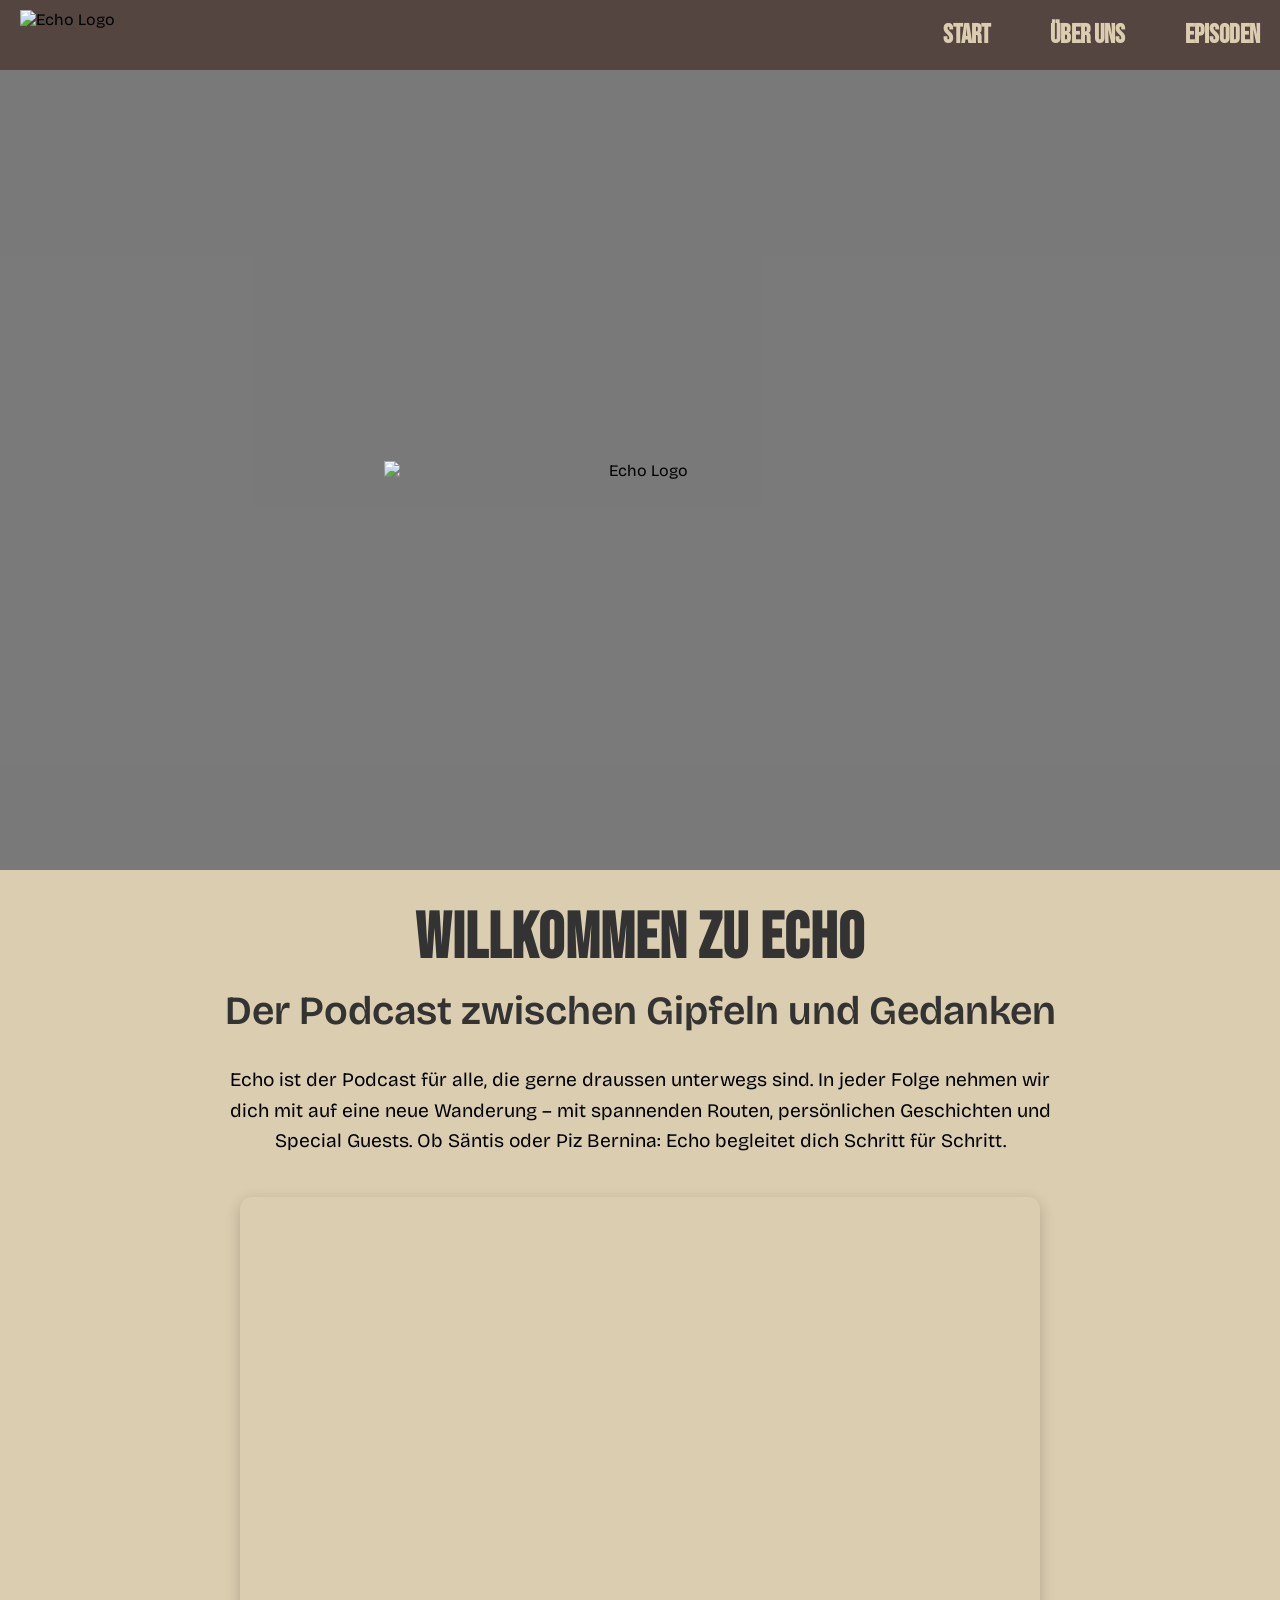
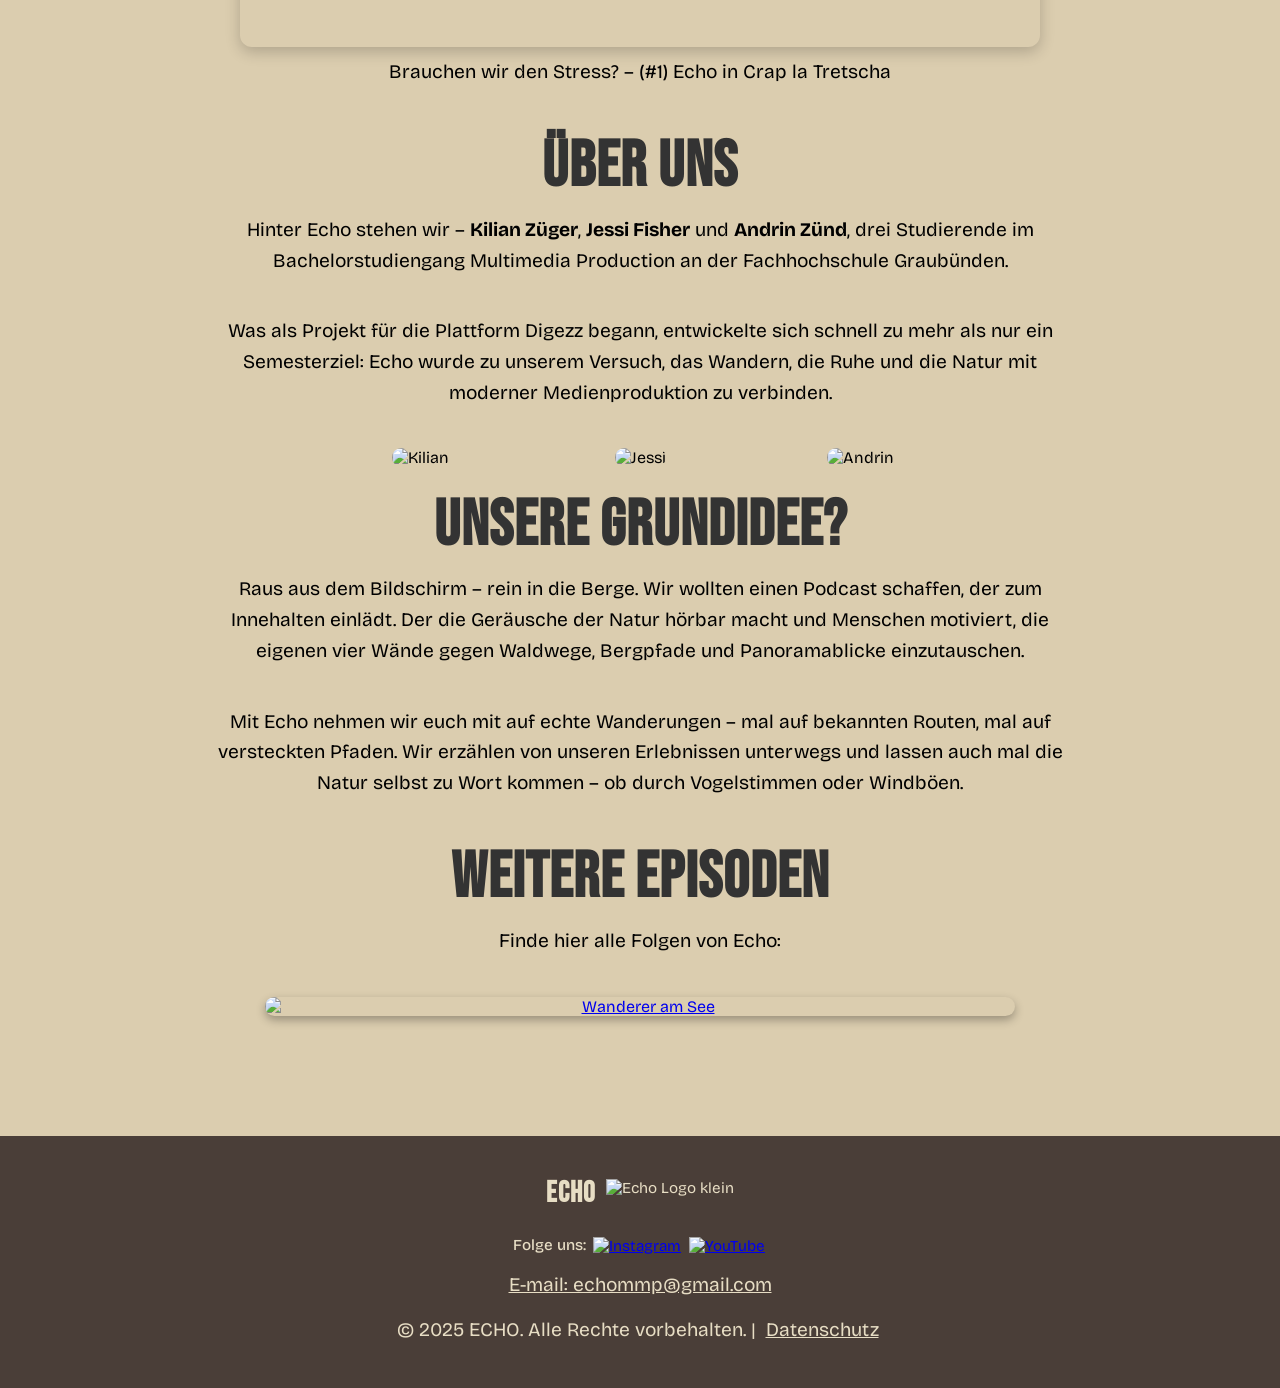
==== index.html @ bb3d9c04 "az az" ====
<!DOCTYPE html>
<html lang="de">
<head>
  <meta charset="UTF-8" />
  <meta name="viewport" content="width=device-width, initial-scale=1.0" />
  <title>Wanderpodcast</title>

  <!-- Google Fonts -->
  <link rel="preconnect" href="https://fonts.googleapis.com" />
  <link rel="preconnect" href="https://fonts.gstatic.com" crossorigin />
  <link href="https://fonts.googleapis.com/css2?family=Bebas+Neue&family=Bricolage+Grotesque:opsz,wght@12..96,200..800&display=swap" rel="stylesheet" />

  <!-- Stylesheet -->
  <link rel="stylesheet" href="stylev4.css" />
</head>

<body>
  <header class="site-header">
    <div class="header-container">
      <img src="Assets/Logo/logo hell.png" alt="Echo Logo" class="logo" />
      <nav class="nav">
        <ul class="nav-list">
          <li><a href="#start">Start</a></li>
          <li><a href="#ueberuns">Über uns</a></li>
          <li><a href="#episoden">Episoden</a></li>
        </ul>
      </nav>
      
    </div>
  </header>

  <section class="hero" id="start">
    <div class="hero-overlay">
      <img src="Assets/Logo/logo hellmin.png" alt="Echo Logo" class="hero-logo" />
    </div>
  </section>

  <main>
    <section>
      <h2>Willkommen zu ECHO</h2>
      <h3>Der Podcast zwischen Gipfeln und Gedanken</h3>
      <p>Echo ist der Podcast für alle, die gerne draussen unterwegs sind. In jeder Folge nehmen wir dich mit auf eine neue Wanderung – mit spannenden Routen, persönlichen Geschichten und Special Guests. Ob Säntis oder Piz Bernina: Echo begleitet dich Schritt für Schritt.</p>
        <div class="video-container">
    <iframe width="100%" height="450"
            src="https://www.youtube.com/embed/pKR3p3TG-NY?si"
            title="Pilotfolge"
            frameborder="0"
            allow="accelerometer; autoplay; clipboard-write; encrypted-media; gyroscope; picture-in-picture; web-share"
            allowfullscreen>
    </iframe>
  </div>
      <p style="margin-top: 10px;">Brauchen wir den Stress? – (#1) Echo in Crap la Tretscha</p>
    </section>

    <section id="ueberuns">
      <h2><span class="icon"></span> Über uns</h2>
      <p>Hinter Echo stehen wir – <strong>Kilian Züger</strong>, <strong>Jessi Fisher</strong> und <strong>Andrin Zünd</strong>, drei Studierende im Bachelorstudiengang Multimedia Production an der Fachhochschule Graubünden.</p>
      <p>Was als Projekt für die Plattform Digezz begann, entwickelte sich schnell zu mehr als nur ein Semesterziel: Echo wurde zu unserem Versuch, das Wandern, die Ruhe und die Natur mit moderner Medienproduktion zu verbinden.</p>

      <div class="team-photos">
        <div class="team-member">
          <img src="Assets/Bilder_Personen/aboutus-kilian.jpg" alt="Kilian" />
          <div class="overlay"><a href="https://www.linkedin.com/in/kilian-z%C3%BCger-aaa28427a/">Kilian Züger</a></div>
        </div>
        <div class="team-member">
          <img src="Assets/Bilder_Personen/aboutus-jessi.jpg" alt="Jessi" />
          <div class="overlay"><a href="https://www.linkedin.com/in/jessica-fisher-b42639215/">Jessi Fisher</a></div>
        </div>
        <div class="team-member">
          <img src="Assets/Bilder_Personen/aboutus-andrin.jpg" alt="Andrin" />
          <div class="overlay"><a href="https://www.linkedin.com/in/andrin-z%C3%BCnd-4901212bb/">Andrin Zünd</a></div>
        </div>
      </div>
    </section>

    <section class="idea">
      <h2>Unsere Grundidee?</h2>
      <p>Raus aus dem Bildschirm – rein in die Berge. Wir wollten einen Podcast schaffen, der zum Innehalten einlädt. Der die Geräusche der Natur hörbar macht und Menschen motiviert, die eigenen vier Wände gegen Waldwege, Bergpfade und Panoramablicke einzutauschen.</p>
      <p>Mit Echo nehmen wir euch mit auf echte Wanderungen – mal auf bekannten Routen, mal auf versteckten Pfaden. Wir erzählen von unseren Erlebnissen unterwegs und lassen auch mal die Natur selbst zu Wort kommen – ob durch Vogelstimmen oder Windböen.</p>
    </section>

    <section class="episodes" id="episoden">
      <div class="episodes-header">
        
        <h2> Weitere Episoden</h2>
        <p>Finde hier alle Folgen von Echo:</p> 
      </div>
<a href="https://www.youtube.com/@Wanderpodcast_Echo" target="_blank">
      <div class="cover-image">
        <img src="Assets/Bilder_Episode/Thumbnail_Pilotfolge.png" alt="Wanderer am See" />
      </div>
</a>

    <!--  <div class="episode-thumbs">
        <img src="Assets/Bilder_Episode/Bildschirmfoto 2025-04-23 um 20.20.40.png" alt="Episode 1" />
        <img src="Assets/Bilder_Episode/Bildschirmfoto 2025-04-23 um 20.20.47.png" alt="Episode 2" />
        <img src="Assets/Bilder_Episode/Bildschirmfoto 2025-04-23 um 20.20.56.png" alt="Episode 3" />
        <img src="Assets/Bilder_Episode/Bildschirmfoto 2025-04-23 um 20.21.02.png" alt="Episode 4" />
        <img src="Assets/Bilder_Episode/Bildschirmfoto 2025-04-23 um 20.20.47.png" alt="Episode 5" />
      </div> -->
    </section>
  </main>

  <footer class="site-footer">
    <div class="footer-logo">
      <h2 class="echofooter">Echo</h2>
      <img src="Assets/Logo/logo hell.png" alt="Echo Logo klein" />
    </div>

    <div class="social-media">
      <span>Folge uns:</span>
      <a href=" https://www.instagram.com/wanderpodcastecho/?utm_source=ig_web_button_share_sheet"><img src="Assets/Bilder_Icons/Instagram.png" alt="Instagram" /></a> 
      <a href="https://www.youtube.com/@Wanderpodcast_Echo"><img src="Assets/Bilder_Icons/Youtube.png" alt="YouTube" /></a>
    </div>
        <p class="email">
          <a href="mailto:echommp@gmail.com ">E-mail: echommp@gmail.com</a>
        </p>

    <div class="footer-links">
      <p>
        &copy; 2025 ECHO. Alle Rechte vorbehalten. |
        <a href="datenschutz.html">Datenschutz</a> 
      </p>
    </div>
  </footer>

  <script src="scriptv1.js"></script>
</body>
</html>
---- stylev4.css ----
/* === RESET === */
* {
  margin: 0;
  padding: 0;
  box-sizing: border-box;
}

/* === BASISLAYOUT === */
body {
  font-family: 'Bricolage Grotesque', sans-serif;
  background: #f4f4f4;
  color: #000;
  text-align: center;
}

h2 {
  font-family: 'Bebas Neue', sans-serif;
  font-size: clamp(3rem, 5vw, 5.5rem);
  letter-spacing: 1px;
  margin-bottom: 10px;
  color: #333333;

}

h3 {
  font-size: clamp(1.5rem, 4vw, 2.5rem);
  color: #333333;
  margin-bottom: 30px;
  font-weight: 600;
}

p {
  font-size: clamp(1rem, 1.5vw, 1.25rem);
  line-height: 1.6;
  margin-bottom: 40px;
  width: 100%;
  max-width: 900px;
  margin-inline: auto;
  padding-inline: 20px;
}


/* === HEADER === */
.site-header {
  background-color: #544541;
  padding: 10px 0;
  position: sticky;
  top: 0;
  z-index: 1000;
}

.header-container {
  margin: 0 auto;
  padding: 0 20px;
  display: flex;
  align-items: center;
  justify-content: space-between;
}

.logo {
  height: 50px;
}

.nav-list {
  list-style: none;
  display: flex;
  gap: 60px;
  font-family: 'Bebas Neue', sans-serif;
}

.nav-list li a {
  text-decoration: none;
  color: #DBCDAF;
  font-weight: bold;
  font-size: 1.6rem;
}

.nav-list li a:hover {
  text-decoration: underline;
}

/* === HERO-SLIDESHOW === */
.hero {
  position: relative;
  height: 800px;
  overflow: hidden;
 
}

.hero-bg,
.bg1,
.bg2 {
  position: absolute;
  top: 0; left: 0;
  width: 100%;
  height: 100%;
  background: center / cover no-repeat;
  transition: opacity 2s ease-in-out;
  z-index: 0;
  
}

.bg2 { opacity: 0; }

.hero-overlay {
  position: relative;
  z-index: 2;
  background: rgba(0, 0, 0, 0.5);
  display: flex;
  align-items: center;
  justify-content: center;
  height: 100%;
  
}

.hero-logo {
  width: 40vw;
  min-width: 500px;
  height: auto;
}

/* === MAIN === */
main {
  background-color: #DBCDAF;
  padding: 20px 0px;
  padding-bottom: 0px;
  padding-top: 30px;
  
}

/* === VIDEO === */
.video-container {
  max-width: 800px;
  aspect-ratio: 16 / 9;
  margin: 0 auto;
  border-radius: 12px;
  overflow: hidden;
  box-shadow: 0 5px 15px rgba(0, 0, 0, 0.2);
  position: relative;
  cursor: pointer;
  
}


.video-container iframe {
  width: 100%;
  height: 100%;
  object-fit: cover;
  display: block;
  border: none;
  
}

/* === TEAM === */
.team-photos {
  display: flex;
  gap: 20px;
  justify-content: center;
  margin-bottom: 20px;
}

.team-member {
  position: relative;
  width: 200px;
  overflow: hidden;
  border-radius: 10px;
}

.team-member img {
  width: 100%;
  border-radius: 10px;
  transition: transform 0.3s ease;
  
}

.team-member:hover img {
  transform: scale(1.05);
}

.overlay {
  position: absolute;
  top: 0; left: 0;
  width: 100%; height: 100%;
  background: rgba(0, 0, 0, 0.6);
  color: white;
  display: flex;
  justify-content: center;
  align-items: center;
  font-size: 1.2em;
  font-weight: bold;
  opacity: 0;
  transition: opacity 0.3s ease;
  border-radius: 10px;
  text-align: center;
}

.team-member:hover .overlay {
  opacity: 1;
}

.overlay a {
  color: white;
  text-decoration: none;
  font-size: 1.2em;
  font-weight: bold;
  transition: text-shadow 0.3s ease;
}

/* === EPISODEN === */
.episodes {
  background-color: #dbcdaf;
  color: black;
  padding-bottom: 80px;
}

.episodes-header {
  max-width: 1200px;
  margin: 0 auto 40px;
}

.episode-icon {
  width: 40px;
  margin-bottom: 10px;
}

.cover-image img {
  width: 100%;
  max-width: 750px;
  margin: 40px auto;
  display: block;
  border-radius: 10px;
  box-shadow: 0 4px 10px rgba(0,0,0,0.3);
  transition: transform 0.3s;
}

.cover-image img:hover {
  transform: scale(1.02);
}

.episode-thumbs {
  display: flex;
  flex-wrap: wrap;
  justify-content: center;
  gap: 20px;
  margin-top: 40px;
}

.episode-thumbs img {
  width: 120px;
  height: auto;
  border-radius: 5px;
  box-shadow: 0 4px 10px rgba(0,0,0,0.3);
  transition: transform 0.3s;
}

.episode-thumbs img:hover {
  transform: scale(1.05);
}

/* === FOOTER === */
.site-footer {
  background-color: #4a3e38;
  color: #e7ddc4;
  text-align: center;
  padding: 40px 20px 2px;
  font-size: 0.95rem;
}

.footer-logo {
  display: flex;
  align-items: center;
  justify-content: center;
  gap: 10px;
  margin-bottom: 15px;
}

.footer-logo h2 {
  font-size: 1.8rem;
  font-weight: bold;
  
}

.footer-logo img {
  height: 30px;
  margin-bottom: 8px;
}

.social-media {
  margin-bottom: 15px;
}

.social-media span {
  margin-right: 1px;
  font-weight: 500;
}

.social-media a img {
  height: 24px;
  margin: 0 2px;
  vertical-align: middle;
  transition: transform 0.2s;
}

.social-media a img:hover {
  transform: scale(1.2);
}

.footer-links a {
  color: #e7ddc4;
  text-decoration: underline;
  margin: 0 5px;
}
.email a{
    
    font-family: 'Bricolage Grotesque', sans-serif;
    color: #e7ddc4;
    
  }
  .email{
  margin-bottom: 15px;
}
.email-datenschutz a{
    
    font-family: 'Bricolage Grotesque', sans-serif;
    color: #333333;
    
  }
  .email-datenschutz{
  margin-bottom: 15px;
}
  .echofooter{
    color: #e7ddc4;
  }
  .datenschutz h2{
    margin-bottom: 30px;
    

  }
  .stand-datenschutz {
    padding: 10px;
    margin-bottom: 0px;
    
  
  }


@media (max-width: 768px) {

  /* === HEADER === */
  .site-header {
    padding: 20px 0;
  }

  .logo {
    display: none;
  }

  .header-container {
    flex-direction: row;
    justify-content: center;
    align-items: center;
    gap: 30px;
  }

  .nav-list {
    flex-direction: row;
    flex-wrap: wrap;
    justify-content: center;
    gap: 20vw; /* weiter auseinander */
  }
  

  .nav-list li a {
    font-size: 5vw;
    
  }

  /* === HERO === */
  .hero {
    height: 400px;
    margin-top: 0;
  }

  .hero-logo {
    width: 80vw;
    min-width: unset;
  }

  /* === TEXT UND TITEL === */
  h2 {
    font-size: 8vw;
  }

  h3 {
    font-size: 4.5vw;
    margin-left: 15px;
    margin-right: 15px;
  }

  p {
    font-size: 1rem;
    padding: 0 15px;
  }

  /* === VIDEO === */
  .video-container {
    width: 90%;
    max-width: 100%;
  }

  /* === TEAM === */
 
 .team-photos {
    display: flex;
    flex-direction: column;
    gap: 20px;
    align-items: center;
    margin-bottom: 40px;
  }

  /* 2. Jedes Team-Member als Column-Container: Bild oben, Text unten */
  .team-member { 
    flex-direction: column;
    align-items: center;
    width: 40vw;
  }

  /* 3. Bild auf mobile-freundliche Breite skalieren */
  .team-member img {
  
    height: auto;
    border-radius: 8px;
  }

  /* 4. Name ganz einfach als Text unter dem Bild */
  .team-member .overlay {
    position: static;     /* kein Overlay mehr */
    margin-top: 6px;      /* Abstand Bild ↔ Name */
    background: none;     /* kein Hintergrund */
    padding: 0;
   
    font-size: 3vw;
    font-weight: 600;
    color: #333;          /* dunkle Textfarbe */
    text-align: center;
    white-space: nowrap;  /* verhindert Umbruch */
     text-decoration: underline;
  }
    .team-member .overlay {
    opacity: 1 !important;
    visibility: visible !important;
    position: static;      /* ganz normal im Fluss, unter dem Bild */
    margin-top: 6px;       /* Abstand Bild ↔ Text */
    
  }
  .overlay a {
    color:#333333
   }
   

  /* Hover/Active-Transform überschreiben */
  .team-member:hover img,
  .team-member:active img {
    transform: none !important;
  }



  /* === EPISODEN === */
  .episodes {
    padding: 0px 10px;
    padding-bottom: 60px;
  }

  .episode-thumbs {
    gap: 10px;
    justify-content: center;
  }

  .episode-thumbs img {
    width: 90px;
  }

  .cover-image img {
    margin: 20px auto;
  }
  /* === FOOTER === */
  .footer-logo {
  
    gap: 6px;
  }

  .footer-logo h2 {
    font-size: 1.3rem;
  }

  .footer-logo img {
    height: 24px;
    margin-bottom: 6px;
  }

  .footer-links p {
    font-size: 0.8rem;
    padding: 0 10px;
  }

  .social-media {
    margin-bottom: 15px;
  }

  .social-media a img {
    height: 20px;
  }
  
}
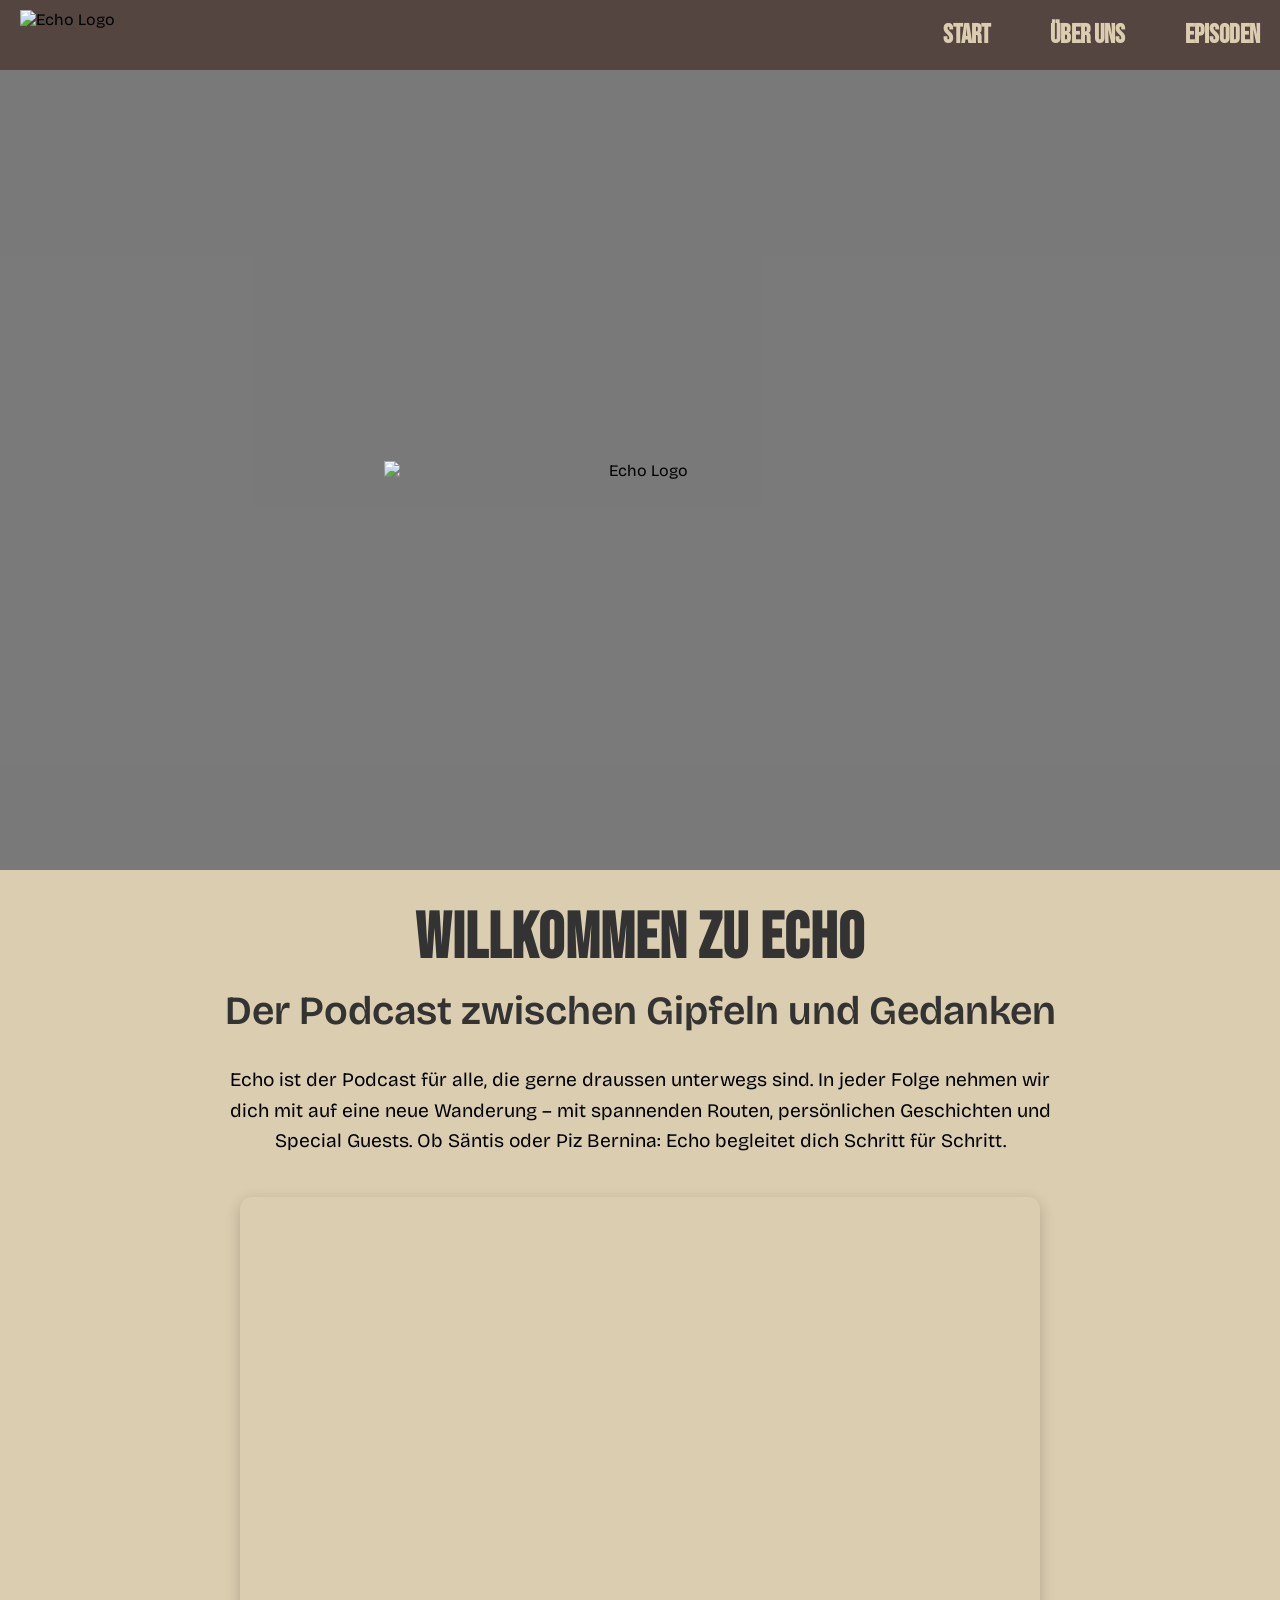
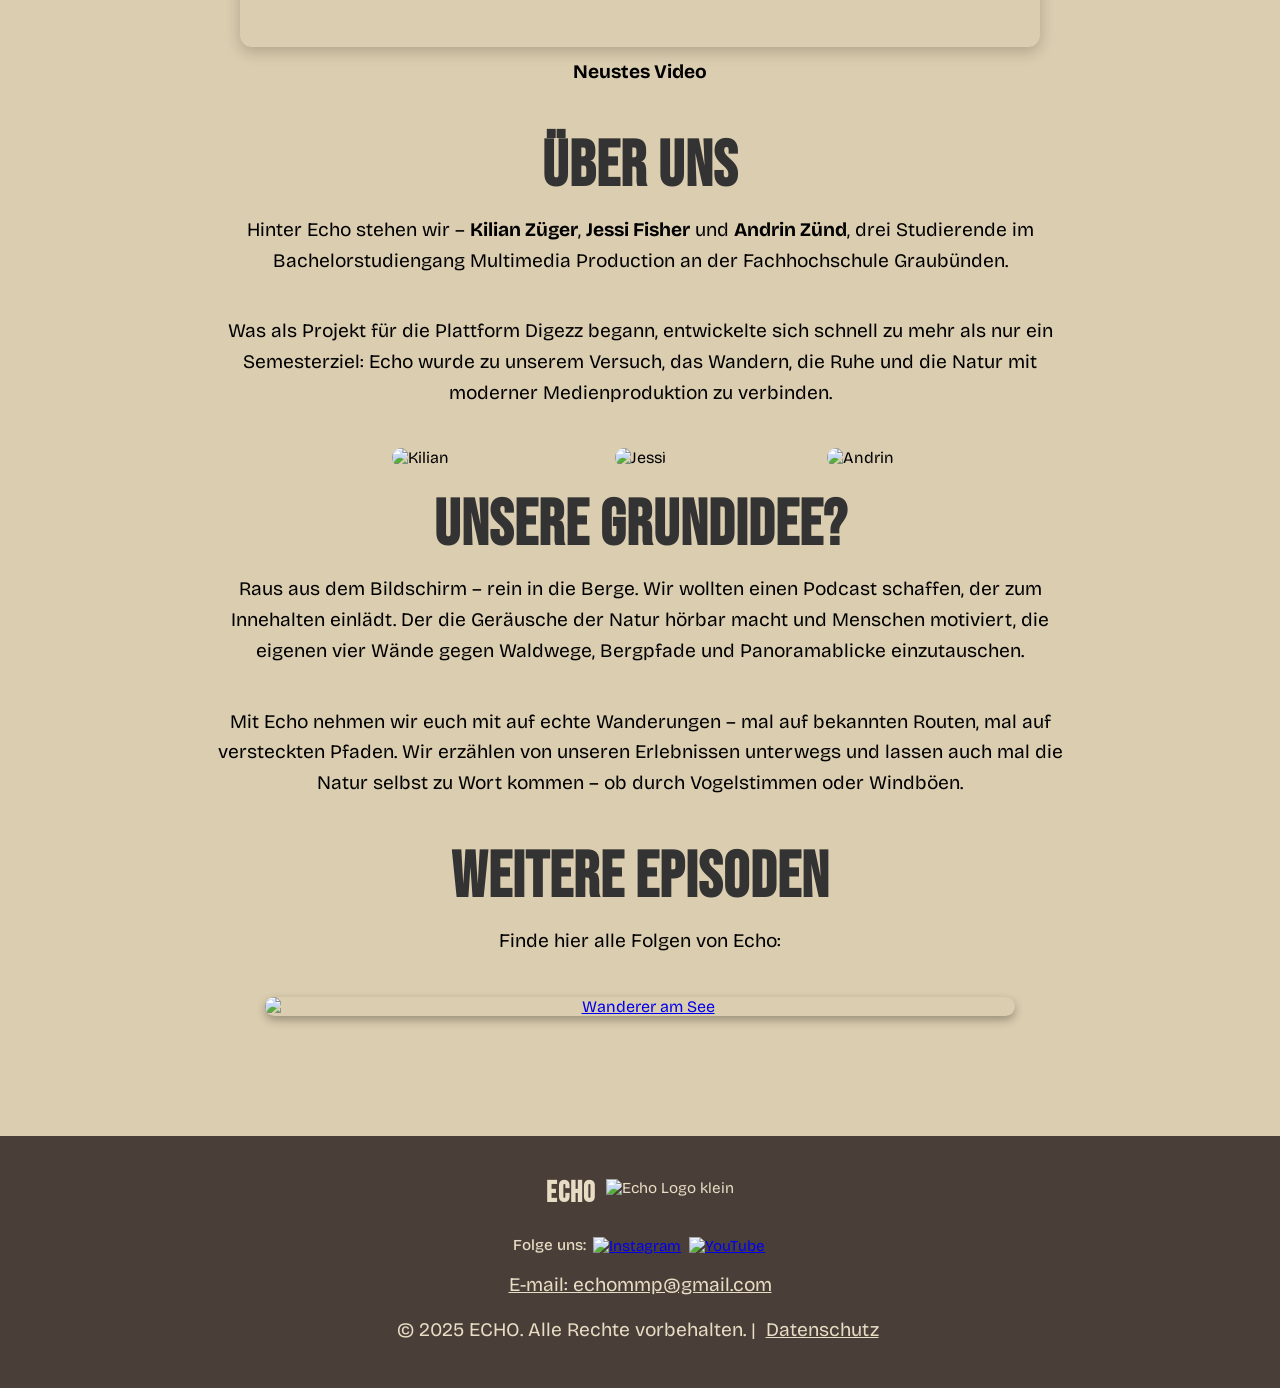
==== commit 210735f4: "az az" ====
--- a/index.html
+++ b/index.html
@@ -40,16 +40,17 @@
       <h2>Willkommen zu ECHO</h2>
       <h3>Der Podcast zwischen Gipfeln und Gedanken</h3>
       <p>Echo ist der Podcast für alle, die gerne draussen unterwegs sind. In jeder Folge nehmen wir dich mit auf eine neue Wanderung – mit spannenden Routen, persönlichen Geschichten und Special Guests. Ob Säntis oder Piz Bernina: Echo begleitet dich Schritt für Schritt.</p>
-        <div class="video-container">
-    <iframe width="100%" height="450"
-            src="https://www.youtube.com/embed/pKR3p3TG-NY?si"
-            title="Pilotfolge"
-            frameborder="0"
-            allow="accelerometer; autoplay; clipboard-write; encrypted-media; gyroscope; picture-in-picture; web-share"
-            allowfullscreen>
-    </iframe>
-  </div>
-      <p style="margin-top: 10px;">Brauchen wir den Stress? – (#1) Echo in Crap la Tretscha</p>
+  <div class="video-container">
+  <iframe
+    src="https://www.youtube-nocookie.com/embed/videoseries?list=UUMvOsNaPaGkskrzEzlMc7bg&rel=0&modestbranding=1"
+    title="Neueste Videos"
+    allow="accelerometer; autoplay; clipboard-write; encrypted-media; gyroscope; picture-in-picture; web-share"
+    allowfullscreen></iframe>
+</div>
+
+
+
+      <p style="margin-top: 10px;"><strong>Neustes Video</strong></p>
     </section>
 
     <section id="ueberuns">
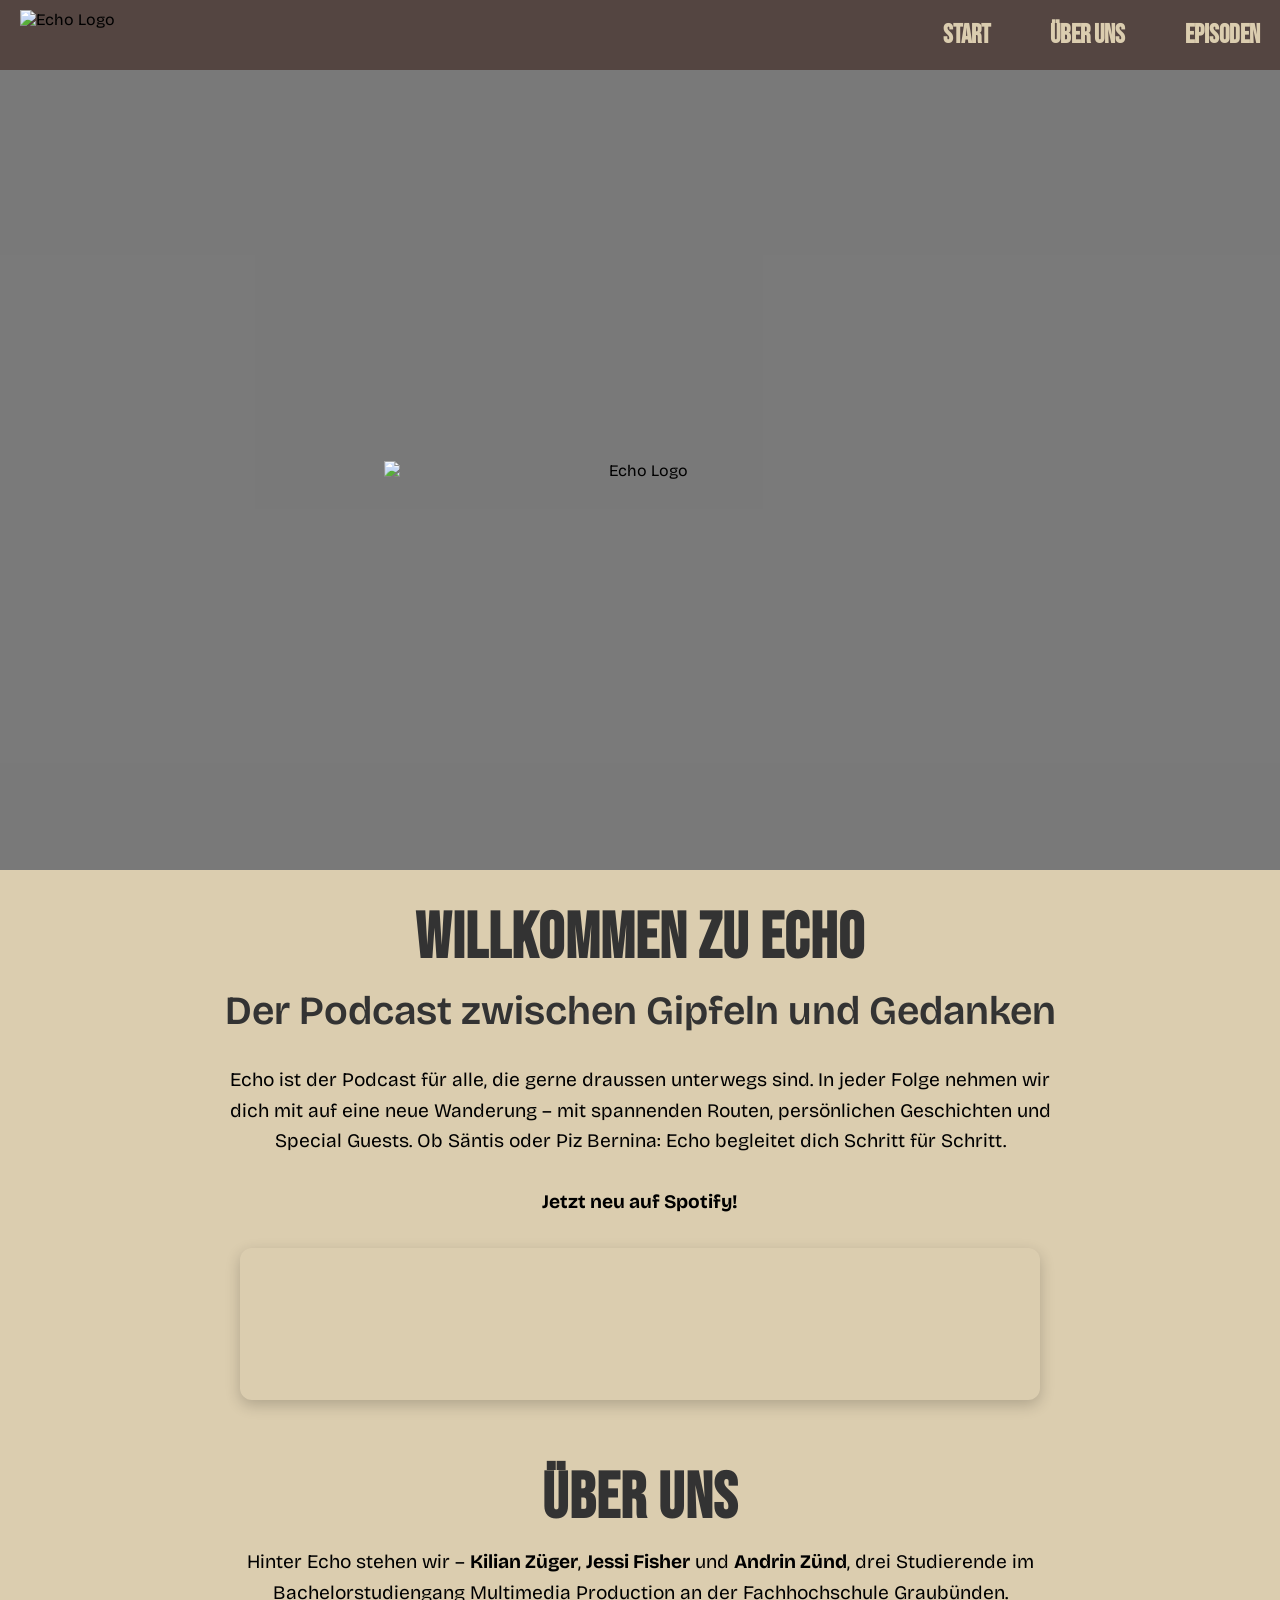
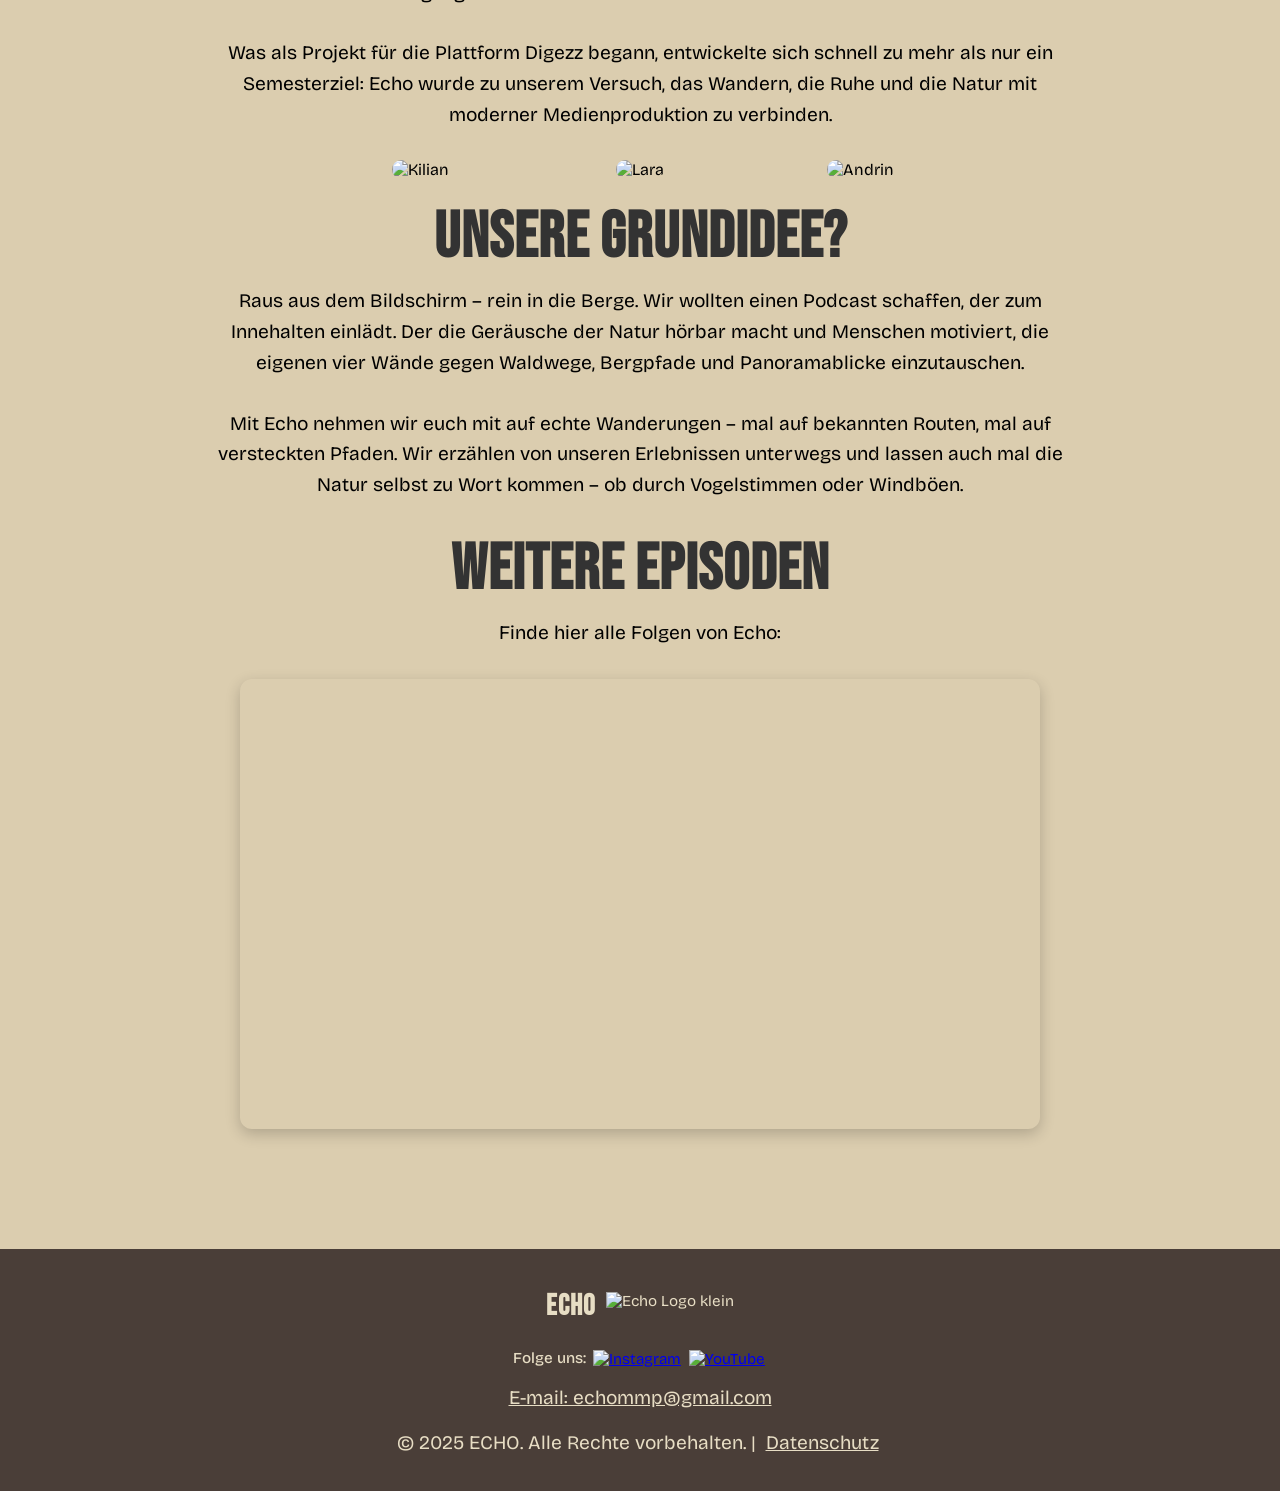
==== commit 61a695a0: "az az" ====
--- a/index.html
+++ b/index.html
@@ -40,17 +40,25 @@
       <h2>Willkommen zu ECHO</h2>
       <h3>Der Podcast zwischen Gipfeln und Gedanken</h3>
       <p>Echo ist der Podcast für alle, die gerne draussen unterwegs sind. In jeder Folge nehmen wir dich mit auf eine neue Wanderung – mit spannenden Routen, persönlichen Geschichten und Special Guests. Ob Säntis oder Piz Bernina: Echo begleitet dich Schritt für Schritt.</p>
-  <div class="video-container">
+  
+      <p style="margin-top: 10px;"><strong>Jetzt neu auf Spotify!</strong></p>
+
+      <div class="video-container">
   <iframe
-    src="https://www.youtube-nocookie.com/embed/videoseries?list=UUMvOsNaPaGkskrzEzlMc7bg&rel=0&modestbranding=1"
-    title="Neueste Videos"
-    allow="accelerometer; autoplay; clipboard-write; encrypted-media; gyroscope; picture-in-picture; web-share"
-    allowfullscreen></iframe>
+  src="https://open.spotify.com/embed/show/5mlduS8SwVbK2mYgK5wm3M"
+  width="300"
+  height="380"
+  style="border-radius:12px"
+  frameborder="0"
+  allow="autoplay; clipboard-write; encrypted-media; fullscreen; picture-in-picture"
+  loading="lazy">
+</iframe>
+
 </div>
 
 
 
-      <p style="margin-top: 10px;"><strong>Neustes Video</strong></p>
+      
     </section>
 
     <section id="ueberuns">
@@ -64,8 +72,8 @@
           <div class="overlay"><a href="https://www.linkedin.com/in/kilian-z%C3%BCger-aaa28427a/">Kilian Züger</a></div>
         </div>
         <div class="team-member">
-          <img src="Assets/Bilder_Personen/aboutus-jessi.jpg" alt="Jessi" />
-          <div class="overlay"><a href="https://www.linkedin.com/in/jessica-fisher-b42639215/">Jessi Fisher</a></div>
+          <img src="Assets/Bilder_Personen/aboutus-jessi.jpg" alt="Lara" />
+          <div class="overlay"><a href="https://www.linkedin.com/in/jessica-fisher-b42639215/">Lara Eberhard</a></div>
         </div>
         <div class="team-member">
           <img src="Assets/Bilder_Personen/aboutus-andrin.jpg" alt="Andrin" />
@@ -85,13 +93,9 @@
         
         <h2> Weitere Episoden</h2>
         <p>Finde hier alle Folgen von Echo:</p> 
-      </div>
-<a href="https://www.youtube.com/@Wanderpodcast_Echo" target="_blank">
-      <div class="cover-image">
-        <img src="Assets/Bilder_Episode/Thumbnail_Pilotfolge.png" alt="Wanderer am See" />
-      </div>
-</a>
-
+        <div class="video-container-folgen">
+          <iframe data-testid="embed-iframe" style="border-radius:12px" src="https://open.spotify.com/embed/playlist/2UeguXWLLO9FxaYHAaR2Af?utm_source=generator" width="100%" height="352" frameBorder="0" allowfullscreen="" allow="autoplay; clipboard-write; encrypted-media; fullscreen; picture-in-picture" loading="lazy"></iframe>
+        </div>
     <!--  <div class="episode-thumbs">
         <img src="Assets/Bilder_Episode/Bildschirmfoto 2025-04-23 um 20.20.40.png" alt="Episode 1" />
         <img src="Assets/Bilder_Episode/Bildschirmfoto 2025-04-23 um 20.20.47.png" alt="Episode 2" />
@@ -113,6 +117,7 @@
       <a href=" https://www.instagram.com/wanderpodcastecho/?utm_source=ig_web_button_share_sheet"><img src="Assets/Bilder_Icons/Instagram.png" alt="Instagram" /></a> 
       <a href="https://www.youtube.com/@Wanderpodcast_Echo"><img src="Assets/Bilder_Icons/Youtube.png" alt="YouTube" /></a>
     </div>
+    
         <p class="email">
           <a href="mailto:echommp@gmail.com ">E-mail: echommp@gmail.com</a>
         </p>
--- a/stylev4.css
+++ b/stylev4.css
@@ -32,7 +32,7 @@
 p {
   font-size: clamp(1rem, 1.5vw, 1.25rem);
   line-height: 1.6;
-  margin-bottom: 40px;
+  margin-bottom: 30px;
   width: 100%;
   max-width: 900px;
   margin-inline: auto;
@@ -131,6 +131,20 @@
 /* === VIDEO === */
 .video-container {
   max-width: 800px;
+  margin: 0 auto;
+  border-radius: 12px;
+  overflow: hidden;
+  box-shadow: 0 5px 15px rgba(0,0,0,0.2);
+}
+
+.video-container iframe {
+  width: 100%;
+  height: 152px;   /* Episode */
+  display: block;
+  border: 0;
+}
+.video-container-folgen {
+  max-width: 800px;
   aspect-ratio: 16 / 9;
   margin: 0 auto;
   border-radius: 12px;
@@ -142,7 +156,7 @@
 }
 
 
-.video-container iframe {
+.video-container-folgen iframe {
   width: 100%;
   height: 100%;
   object-fit: cover;
@@ -150,7 +164,9 @@
   border: none;
   
 }
-
+#ueberuns {
+  margin-top: 60px;
+}
 /* === TEAM === */
 .team-photos {
   display: flex;
@@ -403,10 +419,29 @@
   }
 
   /* === VIDEO === */
-  .video-container {
-    width: 90%;
-    max-width: 100%;
-  }
+ @media (max-width: 600px) {
+  .video-container-folgen {
+    height: 360px !important;
+    aspect-ratio: auto;
+    box-shadow: none;
+    cursor: default;
+  }
+
+     .video-container {
+    all: unset;                 /* ← ALLES zurücksetzen */
+    display: block;
+    width: 100%;
+    max-width: calc(100% - 30px);
+    margin: 0 auto;
+  }
+
+  .video-container iframe {
+    width: 100%;
+    height: 360px;              /* Spotify-Hochformat */
+    border-radius: 12px;
+    display: block;
+  }
+  
 
   /* === TEAM === */
  
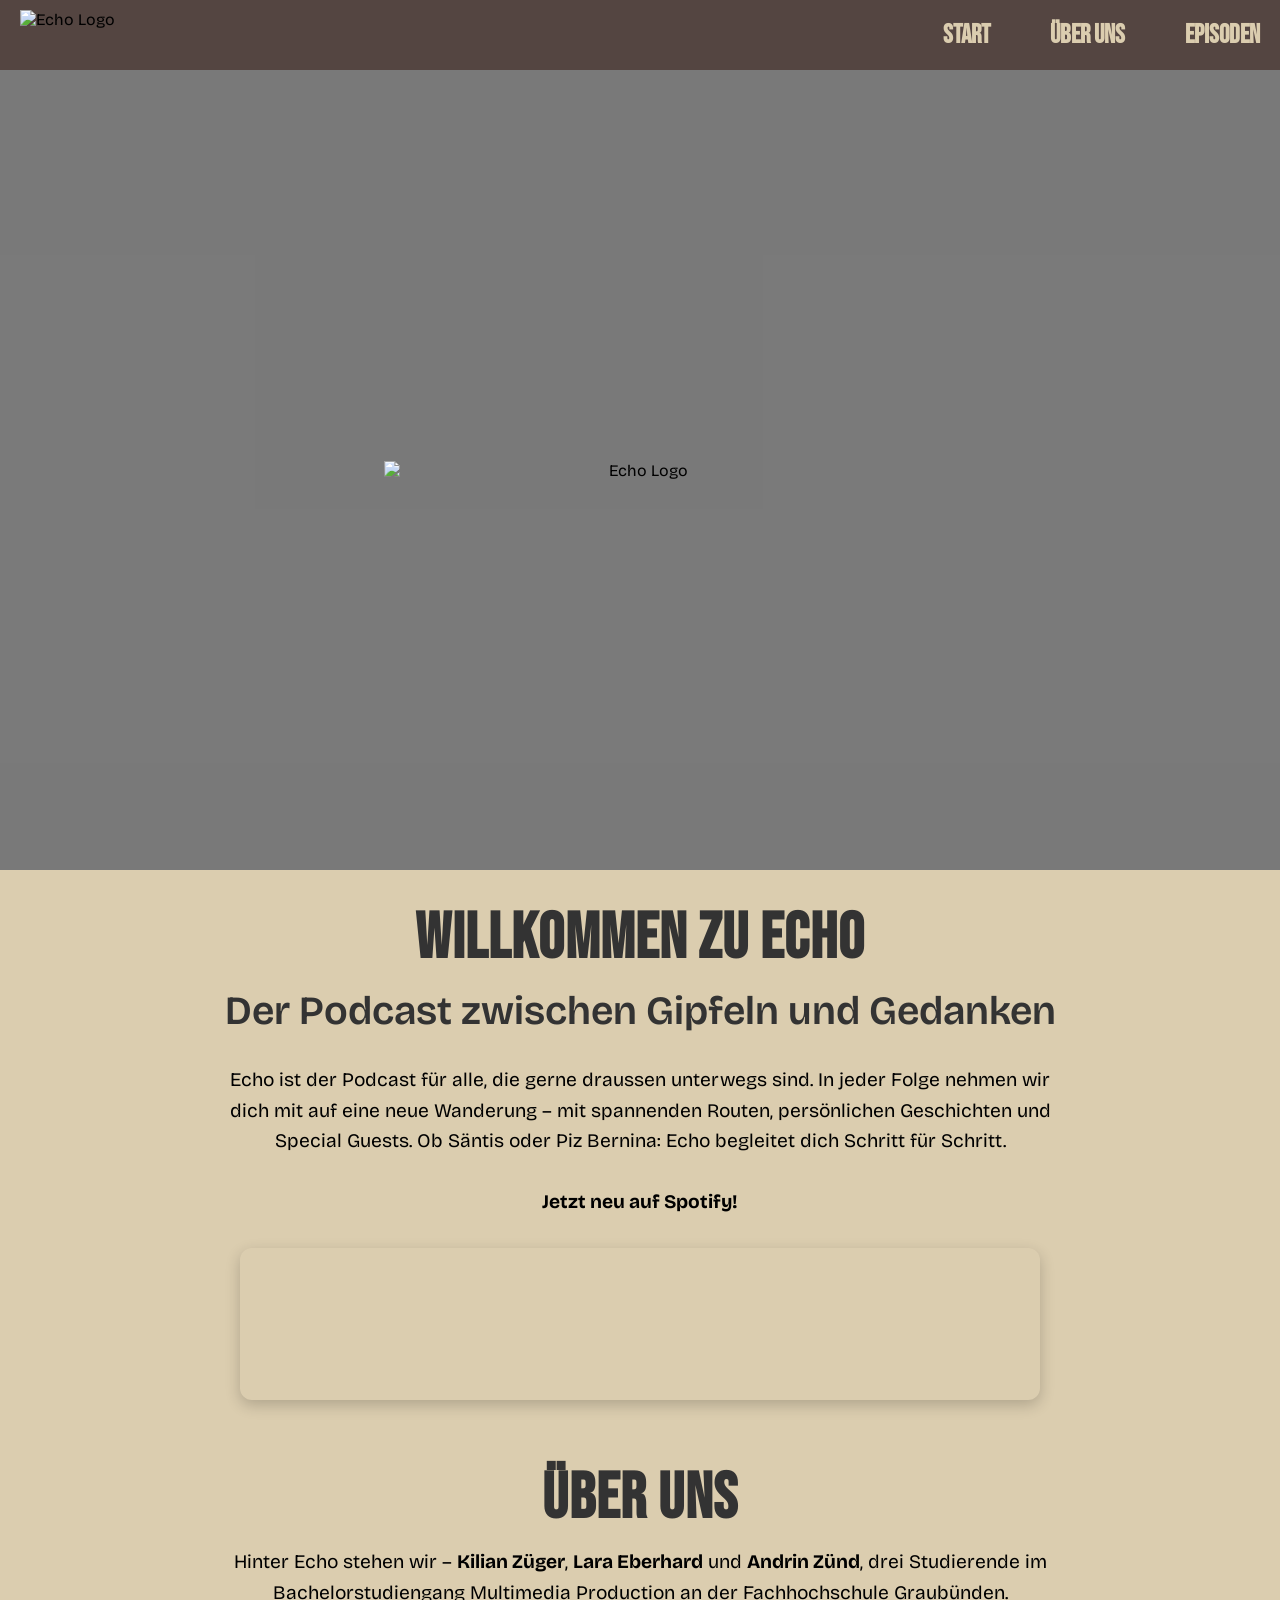
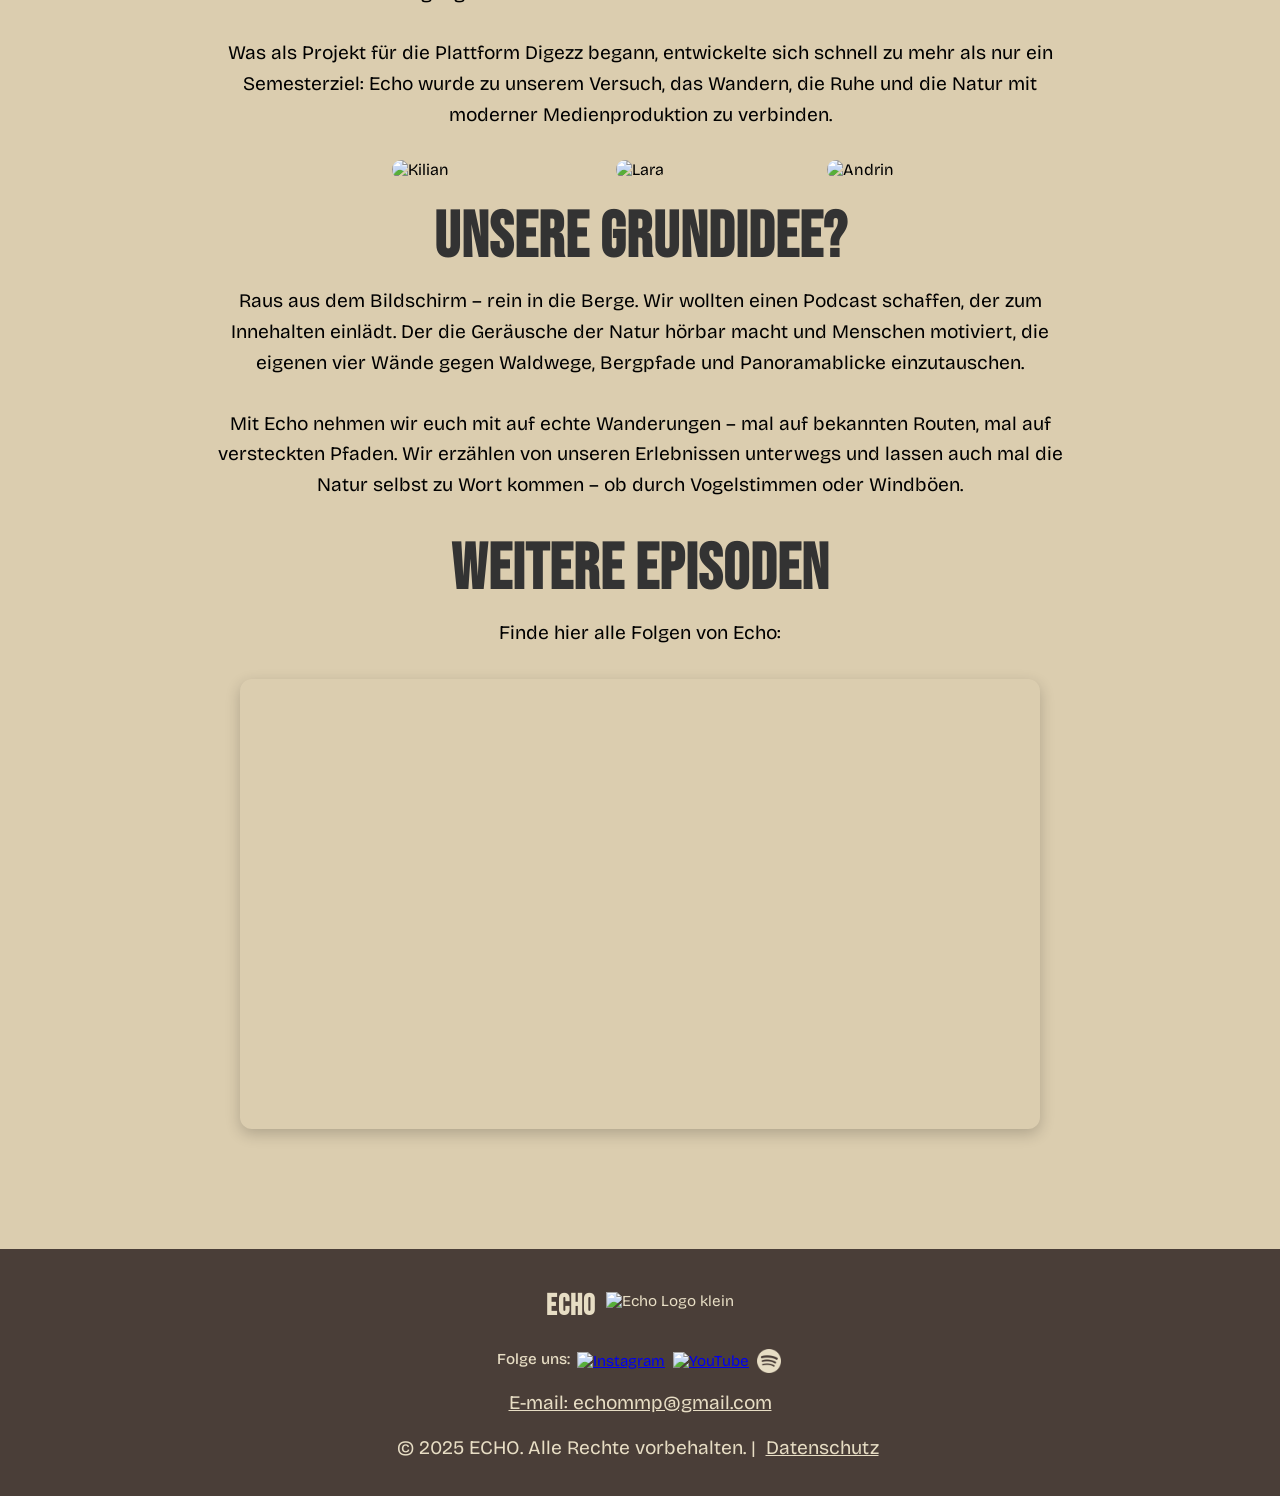
==== commit bb4083a3: "az az" ====
--- a/index.html
+++ b/index.html
@@ -63,7 +63,7 @@
 
     <section id="ueberuns">
       <h2><span class="icon"></span> Über uns</h2>
-      <p>Hinter Echo stehen wir – <strong>Kilian Züger</strong>, <strong>Jessi Fisher</strong> und <strong>Andrin Zünd</strong>, drei Studierende im Bachelorstudiengang Multimedia Production an der Fachhochschule Graubünden.</p>
+      <p>Hinter Echo stehen wir – <strong>Kilian Züger</strong>, <strong>Lara Eberhard</strong> und <strong>Andrin Zünd</strong>, drei Studierende im Bachelorstudiengang Multimedia Production an der Fachhochschule Graubünden.</p>
       <p>Was als Projekt für die Plattform Digezz begann, entwickelte sich schnell zu mehr als nur ein Semesterziel: Echo wurde zu unserem Versuch, das Wandern, die Ruhe und die Natur mit moderner Medienproduktion zu verbinden.</p>
 
       <div class="team-photos">
@@ -73,7 +73,7 @@
         </div>
         <div class="team-member">
           <img src="Assets/Bilder_Personen/aboutus-jessi.jpg" alt="Lara" />
-          <div class="overlay"><a href="https://www.linkedin.com/in/jessica-fisher-b42639215/">Lara Eberhard</a></div>
+          <div class="overlay"><a href="https://www.linkedin.com/in/lara-eberhard-3b4345326/">Lara Eberhard</a></div>
         </div>
         <div class="team-member">
           <img src="Assets/Bilder_Personen/aboutus-andrin.jpg" alt="Andrin" />
@@ -116,6 +116,7 @@
       <span>Folge uns:</span>
       <a href=" https://www.instagram.com/wanderpodcastecho/?utm_source=ig_web_button_share_sheet"><img src="Assets/Bilder_Icons/Instagram.png" alt="Instagram" /></a> 
       <a href="https://www.youtube.com/@Wanderpodcast_Echo"><img src="Assets/Bilder_Icons/Youtube.png" alt="YouTube" /></a>
+      <a href="https://open.spotify.com/show/5mlduS8SwVbK2mYgK5wm3M"><img src="Assets/Bilder_Icons/Spotify.png" alt="Spotify" /></a>
     </div>
     
         <p class="email">
--- a/stylev4.css
+++ b/stylev4.css
@@ -135,6 +135,7 @@
   border-radius: 12px;
   overflow: hidden;
   box-shadow: 0 5px 15px rgba(0,0,0,0.2);
+  width: calc(100% - 20px); 
 }
 
 .video-container iframe {
@@ -142,6 +143,7 @@
   height: 152px;   /* Episode */
   display: block;
   border: 0;
+
 }
 .video-container-folgen {
   max-width: 800px;
@@ -152,7 +154,7 @@
   box-shadow: 0 5px 15px rgba(0, 0, 0, 0.2);
   position: relative;
   cursor: pointer;
-  
+  width: calc(100% - 20px); 
 }
 
 
@@ -362,9 +364,57 @@
 
 @media (max-width: 768px) {
 
-  /* === HEADER === */
+
+
+  .video-container {
+    margin-left: 12px;
+    margin-right: 12px;
+  }
+  
+
+   .video-container-folgen {
+    margin-left: 5px;
+    width: calc(100% - 10px); 
+
+    
+  }
+
+
+
+  /* === HERO === */
+  .hero {
+    height: 400px;
+    margin-top: 0;
+  }
+
+  .hero-logo {
+    width: 80vw;
+    min-width: unset;
+  }
+
+  /* === TEXT UND TITEL === */
+  h2 {
+    font-size: 8vw;
+  }
+
+  h3 {
+    font-size: 4.5vw;
+    margin-left: 15px;
+    margin-right: 15px;
+  }
+
+  p {
+    font-size: 1rem;
+    padding: 0 15px;
+  }
+
+  }
+
+  /* === VIDEO === */
+ @media (max-width: 670px) {
+    /* === HEADER === */
   .site-header {
-    padding: 20px 0;
+    padding: 10px 0;
   }
 
   .logo {
@@ -384,47 +434,19 @@
     justify-content: center;
     gap: 20vw; /* weiter auseinander */
   }
-  
-
-  .nav-list li a {
+
+    .nav-list li a {
     font-size: 5vw;
     
   }
 
-  /* === HERO === */
-  .hero {
-    height: 400px;
-    margin-top: 0;
-  }
-
-  .hero-logo {
-    width: 80vw;
-    min-width: unset;
-  }
-
-  /* === TEXT UND TITEL === */
-  h2 {
-    font-size: 8vw;
-  }
-
-  h3 {
-    font-size: 4.5vw;
-    margin-left: 15px;
-    margin-right: 15px;
-  }
-
-  p {
-    font-size: 1rem;
-    padding: 0 15px;
-  }
-
-  /* === VIDEO === */
- @media (max-width: 600px) {
   .video-container-folgen {
     height: 360px !important;
     aspect-ratio: auto;
     box-shadow: none;
     cursor: default;
+    
+    
   }
 
      .video-container {
@@ -437,10 +459,11 @@
 
   .video-container iframe {
     width: 100%;
-    height: 360px;              /* Spotify-Hochformat */
+    height: 300px;              /* Spotify-Hochformat */
     border-radius: 12px;
     display: block;
   }
+
   
 
   /* === TEAM === */
@@ -548,8 +571,13 @@
   }
   
 }
-
-  
-
-
-
+@media (max-width: 530px) {
+  .video-container iframe {
+    width: 100%;
+    height: 360px;              /* Spotify-Hochformat */
+    border-radius: 12px;
+    display: block;
+  }
+
+}
+
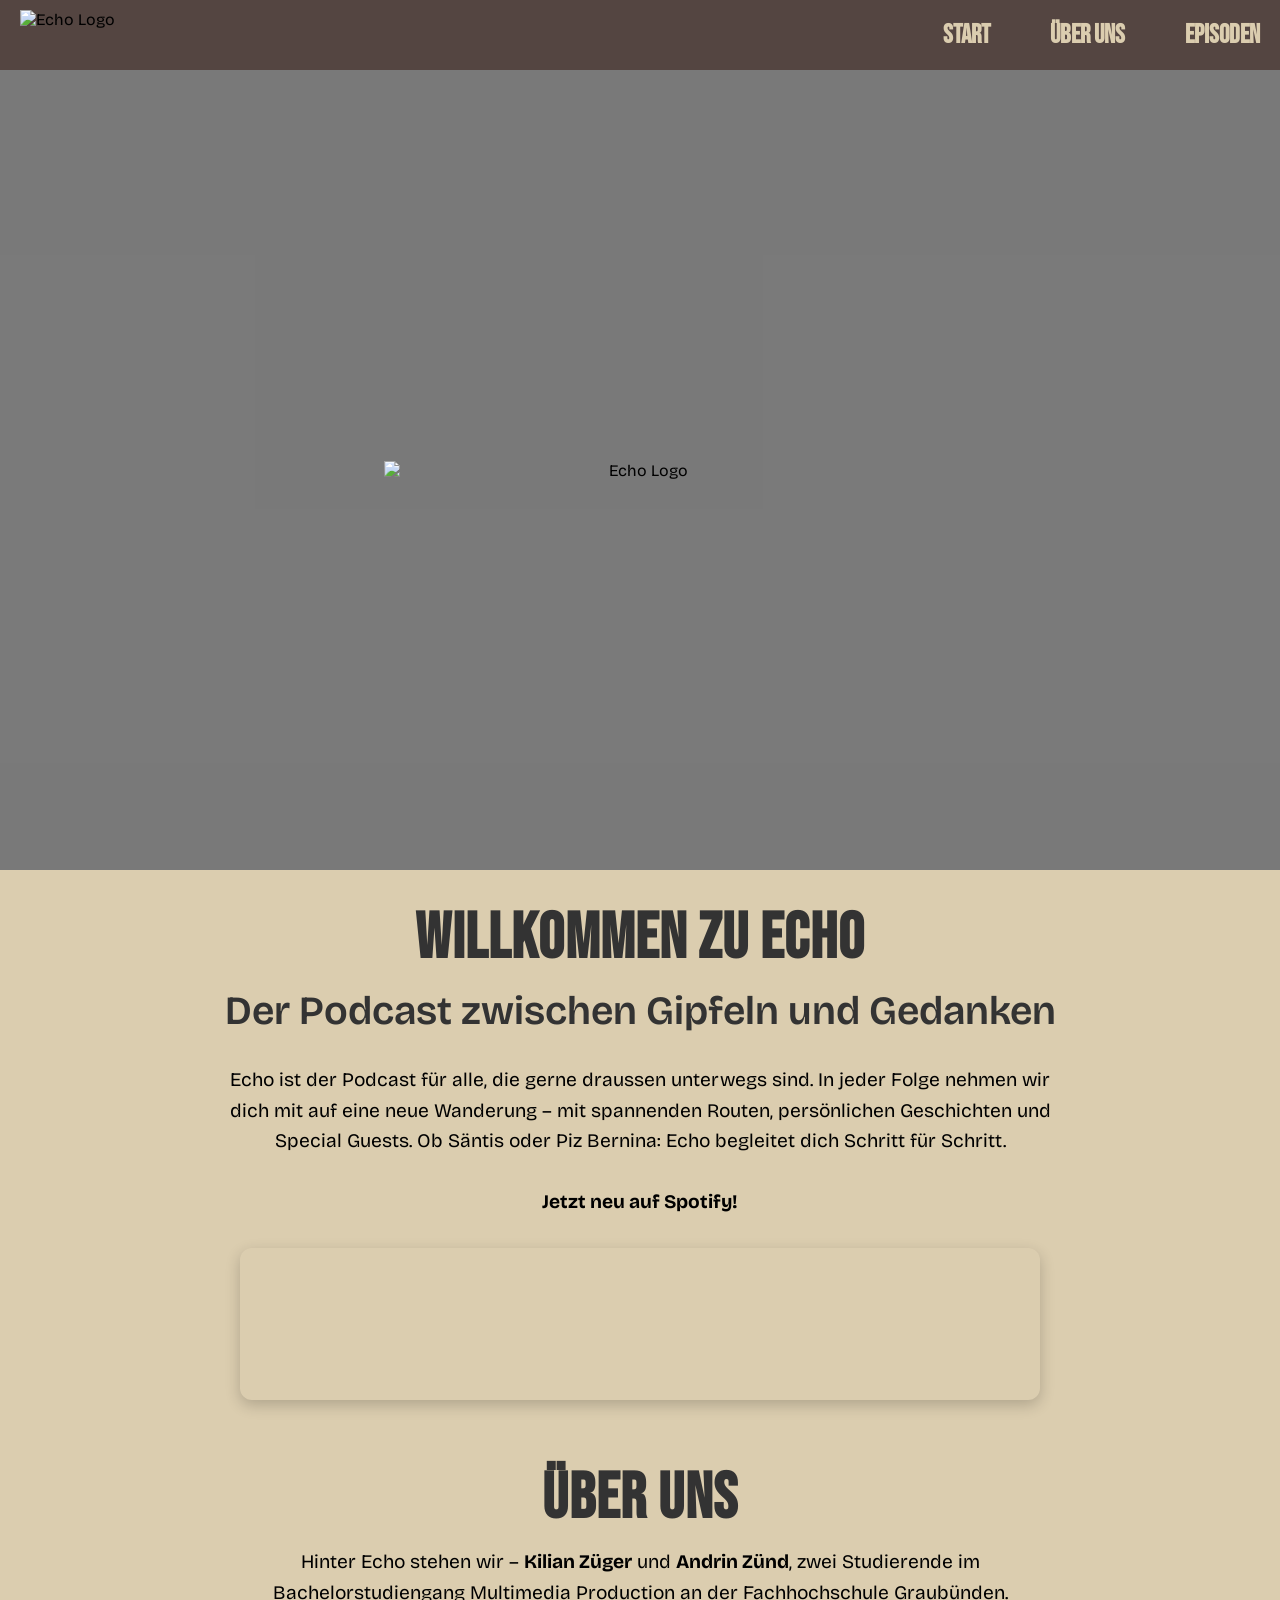
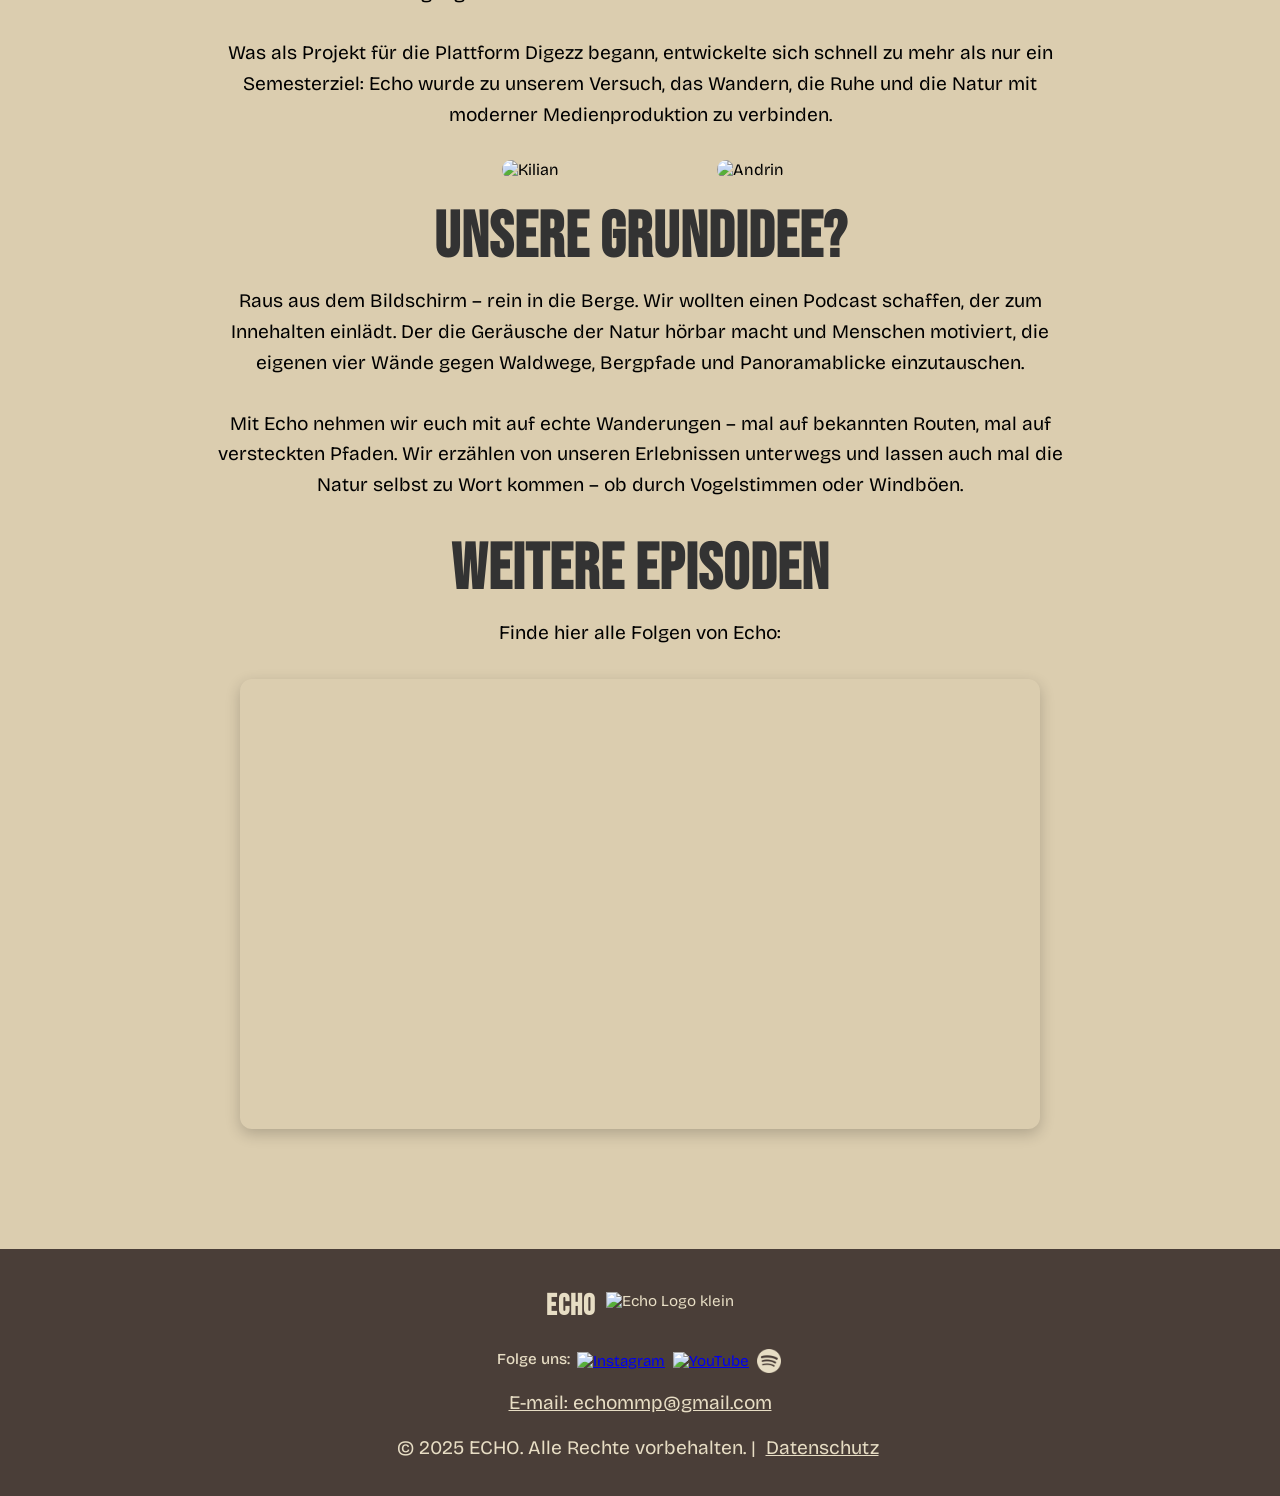
==== commit a876f797: "az az" ====
--- a/index.html
+++ b/index.html
@@ -11,7 +11,7 @@
   <link href="https://fonts.googleapis.com/css2?family=Bebas+Neue&family=Bricolage+Grotesque:opsz,wght@12..96,200..800&display=swap" rel="stylesheet" />
 
   <!-- Stylesheet -->
-  <link rel="stylesheet" href="stylev4.css" />
+  <link rel="stylesheet" href="stylev5.css" />
 </head>
 
 <body>
@@ -63,7 +63,7 @@
 
     <section id="ueberuns">
       <h2><span class="icon"></span> Über uns</h2>
-      <p>Hinter Echo stehen wir – <strong>Kilian Züger</strong>, <strong>Lara Eberhard</strong> und <strong>Andrin Zünd</strong>, drei Studierende im Bachelorstudiengang Multimedia Production an der Fachhochschule Graubünden.</p>
+      <p>Hinter Echo stehen wir – <strong>Kilian Züger</strong> und <strong>Andrin Zünd</strong>, zwei Studierende im Bachelorstudiengang Multimedia Production an der Fachhochschule Graubünden.</p>
       <p>Was als Projekt für die Plattform Digezz begann, entwickelte sich schnell zu mehr als nur ein Semesterziel: Echo wurde zu unserem Versuch, das Wandern, die Ruhe und die Natur mit moderner Medienproduktion zu verbinden.</p>
 
       <div class="team-photos">
@@ -71,10 +71,10 @@
           <img src="Assets/Bilder_Personen/aboutus-kilian.jpg" alt="Kilian" />
           <div class="overlay"><a href="https://www.linkedin.com/in/kilian-z%C3%BCger-aaa28427a/">Kilian Züger</a></div>
         </div>
-        <div class="team-member">
+       <!-- <div class="team-member">
           <img src="Assets/Bilder_Personen/aboutus-jessi.jpg" alt="Lara" />
           <div class="overlay"><a href="https://www.linkedin.com/in/lara-eberhard-3b4345326/">Lara Eberhard</a></div>
-        </div>
+        </div> -->
         <div class="team-member">
           <img src="Assets/Bilder_Personen/aboutus-andrin.jpg" alt="Andrin" />
           <div class="overlay"><a href="https://www.linkedin.com/in/andrin-z%C3%BCnd-4901212bb/">Andrin Zünd</a></div>
--- a/stylev5.css
+++ b/stylev5.css
@@ -0,0 +1,583 @@
+/* === RESET === */
+* {
+  margin: 0;
+  padding: 0;
+  box-sizing: border-box;
+}
+
+/* === BASISLAYOUT === */
+body {
+  font-family: 'Bricolage Grotesque', sans-serif;
+  background: #f4f4f4;
+  color: #000;
+  text-align: center;
+}
+
+h2 {
+  font-family: 'Bebas Neue', sans-serif;
+  font-size: clamp(3rem, 5vw, 5.5rem);
+  letter-spacing: 1px;
+  margin-bottom: 10px;
+  color: #333333;
+
+}
+
+h3 {
+  font-size: clamp(1.5rem, 4vw, 2.5rem);
+  color: #333333;
+  margin-bottom: 30px;
+  font-weight: 600;
+}
+
+p {
+  font-size: clamp(1rem, 1.5vw, 1.25rem);
+  line-height: 1.6;
+  margin-bottom: 30px;
+  width: 100%;
+  max-width: 900px;
+  margin-inline: auto;
+  padding-inline: 20px;
+}
+
+
+/* === HEADER === */
+.site-header {
+  background-color: #544541;
+  padding: 10px 0;
+  position: sticky;
+  top: 0;
+  z-index: 1000;
+}
+
+.header-container {
+  margin: 0 auto;
+  padding: 0 20px;
+  display: flex;
+  align-items: center;
+  justify-content: space-between;
+}
+
+.logo {
+  height: 50px;
+}
+
+.nav-list {
+  list-style: none;
+  display: flex;
+  gap: 60px;
+  font-family: 'Bebas Neue', sans-serif;
+}
+
+.nav-list li a {
+  text-decoration: none;
+  color: #DBCDAF;
+  font-weight: bold;
+  font-size: 1.6rem;
+}
+
+.nav-list li a:hover {
+  text-decoration: underline;
+}
+
+/* === HERO-SLIDESHOW === */
+.hero {
+  position: relative;
+  height: 800px;
+  overflow: hidden;
+ 
+}
+
+.hero-bg,
+.bg1,
+.bg2 {
+  position: absolute;
+  top: 0; left: 0;
+  width: 100%;
+  height: 100%;
+  background: center / cover no-repeat;
+  transition: opacity 2s ease-in-out;
+  z-index: 0;
+  
+}
+
+.bg2 { opacity: 0; }
+
+.hero-overlay {
+  position: relative;
+  z-index: 2;
+  background: rgba(0, 0, 0, 0.5);
+  display: flex;
+  align-items: center;
+  justify-content: center;
+  height: 100%;
+  
+}
+
+.hero-logo {
+  width: 40vw;
+  min-width: 500px;
+  height: auto;
+}
+
+/* === MAIN === */
+main {
+  background-color: #DBCDAF;
+  padding: 20px 0px;
+  padding-bottom: 0px;
+  padding-top: 30px;
+  
+}
+
+/* === VIDEO === */
+.video-container {
+  max-width: 800px;
+  margin: 0 auto;
+  border-radius: 12px;
+  overflow: hidden;
+  box-shadow: 0 5px 15px rgba(0,0,0,0.2);
+  width: calc(100% - 20px); 
+}
+
+.video-container iframe {
+  width: 100%;
+  height: 152px;   /* Episode */
+  display: block;
+  border: 0;
+
+}
+.video-container-folgen {
+  max-width: 800px;
+  aspect-ratio: 16 / 9;
+  margin: 0 auto;
+  border-radius: 12px;
+  overflow: hidden;
+  box-shadow: 0 5px 15px rgba(0, 0, 0, 0.2);
+  position: relative;
+  cursor: pointer;
+  width: calc(100% - 20px); 
+}
+
+
+.video-container-folgen iframe {
+  width: 100%;
+  height: 100%;
+  object-fit: cover;
+  display: block;
+  border: none;
+  
+}
+#ueberuns {
+  margin-top: 60px;
+}
+/* === TEAM === */
+.team-photos {
+  display: flex;
+  gap: 20px;
+  justify-content: center;
+  margin-bottom: 20px;
+}
+
+.team-member {
+  position: relative;
+  width: 200px;
+  overflow: hidden;
+  border-radius: 10px;
+}
+
+.team-member img {
+  width: 100%;
+  border-radius: 10px;
+  transition: transform 0.3s ease;
+  
+}
+
+.team-member:hover img {
+  transform: scale(1.05);
+}
+
+.overlay {
+  position: absolute;
+  top: 0; left: 0;
+  width: 100%; height: 100%;
+  background: rgba(0, 0, 0, 0.6);
+  color: white;
+  display: flex;
+  justify-content: center;
+  align-items: center;
+  font-size: 1.2em;
+  font-weight: bold;
+  opacity: 0;
+  transition: opacity 0.3s ease;
+  border-radius: 10px;
+  text-align: center;
+}
+
+.team-member:hover .overlay {
+  opacity: 1;
+}
+
+.overlay a {
+  color: white;
+  text-decoration: none;
+  font-size: 1.2em;
+  font-weight: bold;
+  transition: text-shadow 0.3s ease;
+}
+
+/* === EPISODEN === */
+.episodes {
+  background-color: #dbcdaf;
+  color: black;
+  padding-bottom: 80px;
+}
+
+.episodes-header {
+  max-width: 1200px;
+  margin: 0 auto 40px;
+}
+
+.episode-icon {
+  width: 40px;
+  margin-bottom: 10px;
+}
+
+.cover-image img {
+  width: 100%;
+  max-width: 750px;
+  margin: 40px auto;
+  display: block;
+  border-radius: 10px;
+  box-shadow: 0 4px 10px rgba(0,0,0,0.3);
+  transition: transform 0.3s;
+}
+
+.cover-image img:hover {
+  transform: scale(1.02);
+}
+
+.episode-thumbs {
+  display: flex;
+  flex-wrap: wrap;
+  justify-content: center;
+  gap: 20px;
+  margin-top: 40px;
+}
+
+.episode-thumbs img {
+  width: 120px;
+  height: auto;
+  border-radius: 5px;
+  box-shadow: 0 4px 10px rgba(0,0,0,0.3);
+  transition: transform 0.3s;
+}
+
+.episode-thumbs img:hover {
+  transform: scale(1.05);
+}
+
+/* === FOOTER === */
+.site-footer {
+  background-color: #4a3e38;
+  color: #e7ddc4;
+  text-align: center;
+  padding: 40px 20px 2px;
+  font-size: 0.95rem;
+}
+
+.footer-logo {
+  display: flex;
+  align-items: center;
+  justify-content: center;
+  gap: 10px;
+  margin-bottom: 15px;
+}
+
+.footer-logo h2 {
+  font-size: 1.8rem;
+  font-weight: bold;
+  
+}
+
+.footer-logo img {
+  height: 30px;
+  margin-bottom: 8px;
+}
+
+.social-media {
+  margin-bottom: 15px;
+}
+
+.social-media span {
+  margin-right: 1px;
+  font-weight: 500;
+}
+
+.social-media a img {
+  height: 24px;
+  margin: 0 2px;
+  vertical-align: middle;
+  transition: transform 0.2s;
+}
+
+.social-media a img:hover {
+  transform: scale(1.2);
+}
+
+.footer-links a {
+  color: #e7ddc4;
+  text-decoration: underline;
+  margin: 0 5px;
+}
+.email a{
+    
+    font-family: 'Bricolage Grotesque', sans-serif;
+    color: #e7ddc4;
+    
+  }
+  .email{
+  margin-bottom: 15px;
+}
+.email-datenschutz a{
+    
+    font-family: 'Bricolage Grotesque', sans-serif;
+    color: #333333;
+    
+  }
+  .email-datenschutz{
+  margin-bottom: 15px;
+}
+  .echofooter{
+    color: #e7ddc4;
+  }
+  .datenschutz h2{
+    margin-bottom: 30px;
+    
+
+  }
+  .stand-datenschutz {
+    padding: 10px;
+    margin-bottom: 0px;
+    
+  
+  }
+
+
+@media (max-width: 768px) {
+
+
+
+  .video-container {
+    margin-left: 12px;
+    margin-right: 12px;
+  }
+  
+
+   .video-container-folgen {
+    margin-left: 5px;
+    width: calc(100% - 10px); 
+
+    
+  }
+
+
+
+  /* === HERO === */
+  .hero {
+    height: 400px;
+    margin-top: 0;
+  }
+
+  .hero-logo {
+    width: 80vw;
+    min-width: unset;
+  }
+
+  /* === TEXT UND TITEL === */
+  h2 {
+    font-size: 8vw;
+  }
+
+  h3 {
+    font-size: 4.5vw;
+    margin-left: 15px;
+    margin-right: 15px;
+  }
+
+  p {
+    font-size: 1rem;
+    padding: 0 15px;
+  }
+
+  }
+
+  /* === VIDEO === */
+ @media (max-width: 670px) {
+    /* === HEADER === */
+  .site-header {
+    padding: 10px 0;
+  }
+
+  .logo {
+    display: none;
+  }
+
+  .header-container {
+    flex-direction: row;
+    justify-content: center;
+    align-items: center;
+    gap: 30px;
+  }
+
+  .nav-list {
+    flex-direction: row;
+    flex-wrap: wrap;
+    justify-content: center;
+    gap: 20vw; /* weiter auseinander */
+  }
+
+    .nav-list li a {
+    font-size: 5vw;
+    
+  }
+
+  .video-container-folgen {
+    height: 360px !important;
+    aspect-ratio: auto;
+    box-shadow: none;
+    cursor: default;
+    
+    
+  }
+
+     .video-container {
+    all: unset;                 /* ← ALLES zurücksetzen */
+    display: block;
+    width: 100%;
+    max-width: calc(100% - 30px);
+    margin: 0 auto;
+  }
+
+  .video-container iframe {
+    width: 100%;
+    height: 300px;              /* Spotify-Hochformat */
+    border-radius: 12px;
+    display: block;
+  }
+
+  
+
+  /* === TEAM === */
+ 
+ .team-photos {
+    display: flex;
+    flex-direction: column;
+    gap: 20px;
+    align-items: center;
+    margin-bottom: 40px;
+  }
+
+  /* 2. Jedes Team-Member als Column-Container: Bild oben, Text unten */
+  .team-member { 
+    flex-direction: column;
+    align-items: center;
+    width: 40vw;
+  }
+
+  /* 3. Bild auf mobile-freundliche Breite skalieren */
+  .team-member img {
+  
+    height: auto;
+    border-radius: 8px;
+  }
+
+  /* 4. Name ganz einfach als Text unter dem Bild */
+  .team-member .overlay {
+    position: static;     /* kein Overlay mehr */
+    margin-top: 6px;      /* Abstand Bild ↔ Name */
+    background: none;     /* kein Hintergrund */
+    padding: 0;
+   
+    font-size: 3vw;
+    font-weight: 600;
+    color: #333;          /* dunkle Textfarbe */
+    text-align: center;
+    white-space: nowrap;  /* verhindert Umbruch */
+     text-decoration: underline;
+  }
+    .team-member .overlay {
+    opacity: 1 !important;
+    visibility: visible !important;
+    position: static;      /* ganz normal im Fluss, unter dem Bild */
+    margin-top: 6px;       /* Abstand Bild ↔ Text */
+    
+  }
+  .overlay a {
+    color:#333333
+   }
+   
+
+  /* Hover/Active-Transform überschreiben */
+  .team-member:hover img,
+  .team-member:active img {
+    transform: none !important;
+  }
+
+
+
+  /* === EPISODEN === */
+  .episodes {
+    padding: 0px 10px;
+    padding-bottom: 60px;
+  }
+
+  .episode-thumbs {
+    gap: 10px;
+    justify-content: center;
+  }
+
+  .episode-thumbs img {
+    width: 90px;
+  }
+
+  .cover-image img {
+    margin: 20px auto;
+  }
+  /* === FOOTER === */
+  .footer-logo {
+  
+    gap: 6px;
+  }
+
+  .footer-logo h2 {
+    font-size: 1.3rem;
+  }
+
+  .footer-logo img {
+    height: 24px;
+    margin-bottom: 6px;
+  }
+
+  .footer-links p {
+    font-size: 0.8rem;
+    padding: 0 10px;
+  }
+
+  .social-media {
+    margin-bottom: 15px;
+  }
+
+  .social-media a img {
+    height: 20px;
+  }
+  
+}
+@media (max-width: 530px) {
+  .video-container iframe {
+    width: 100%;
+    height: 360px;              /* Spotify-Hochformat */
+    border-radius: 12px;
+    display: block;
+  }
+
+}
+
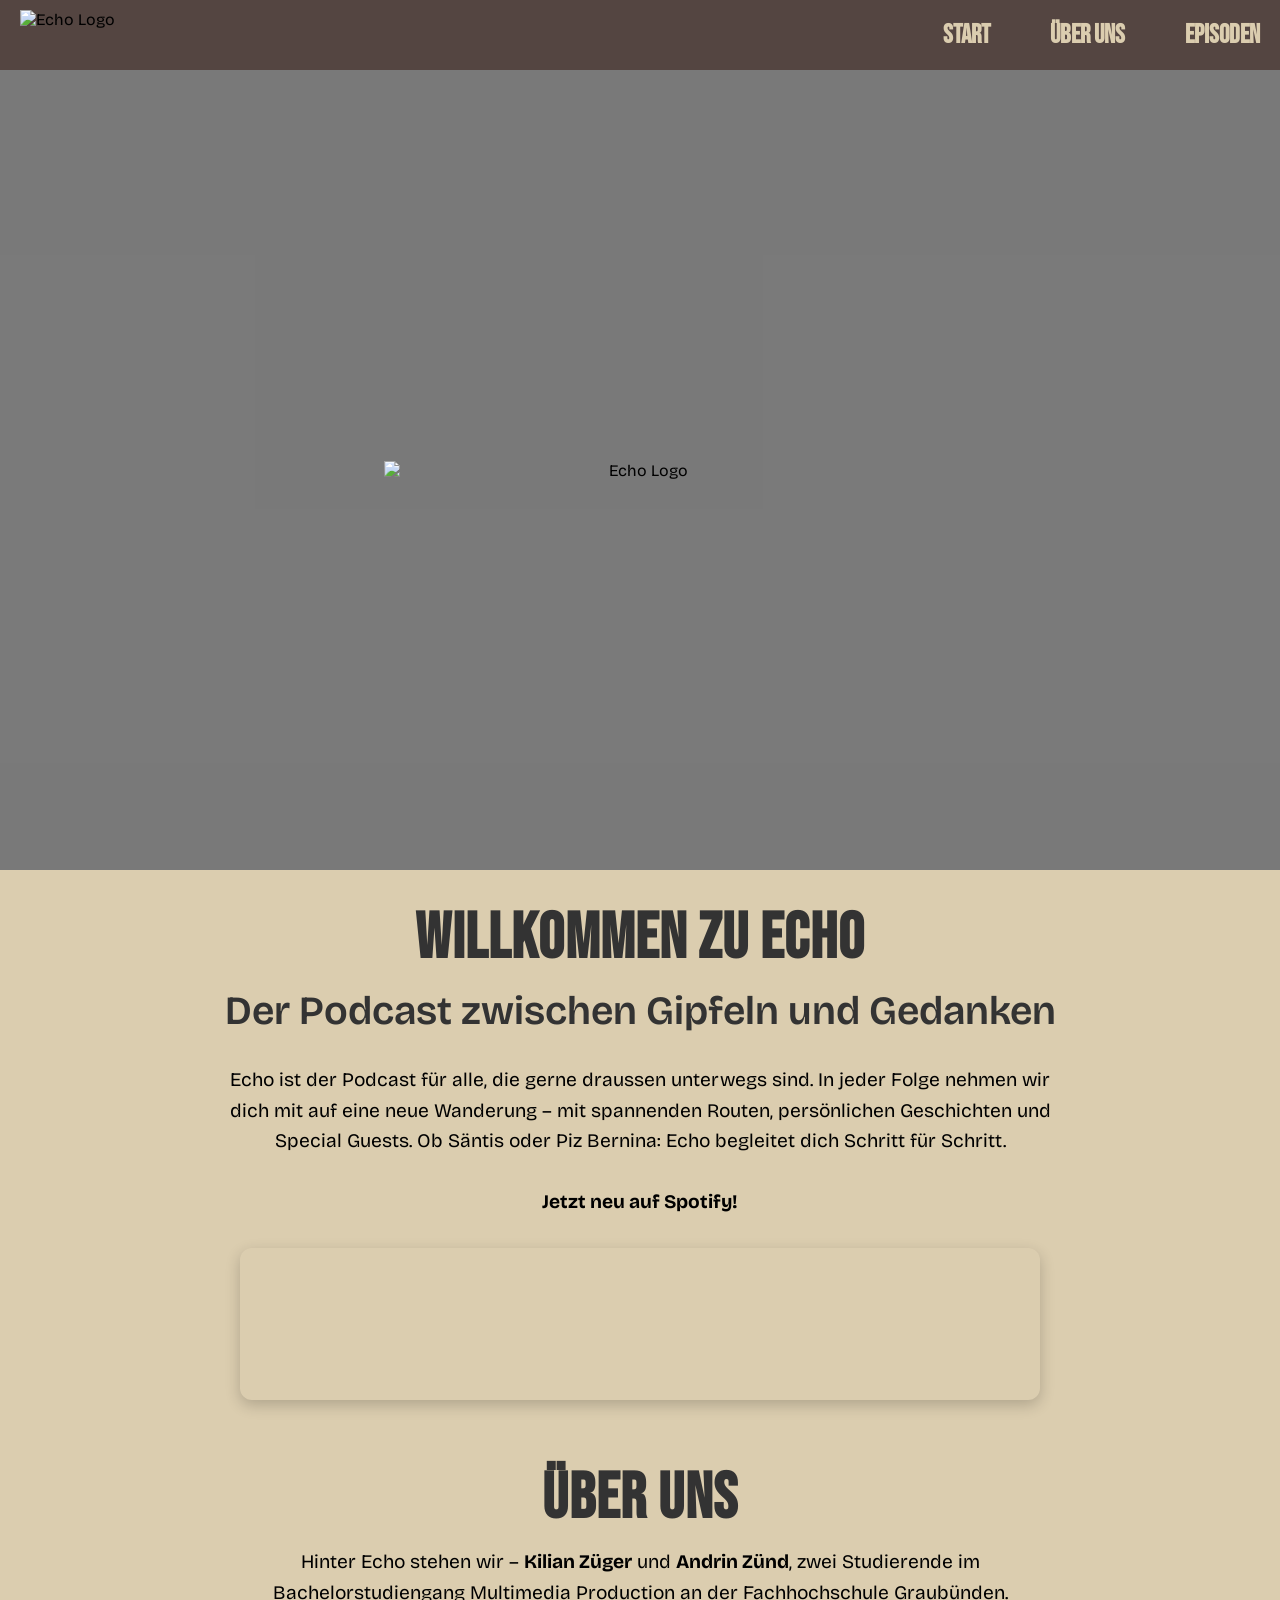
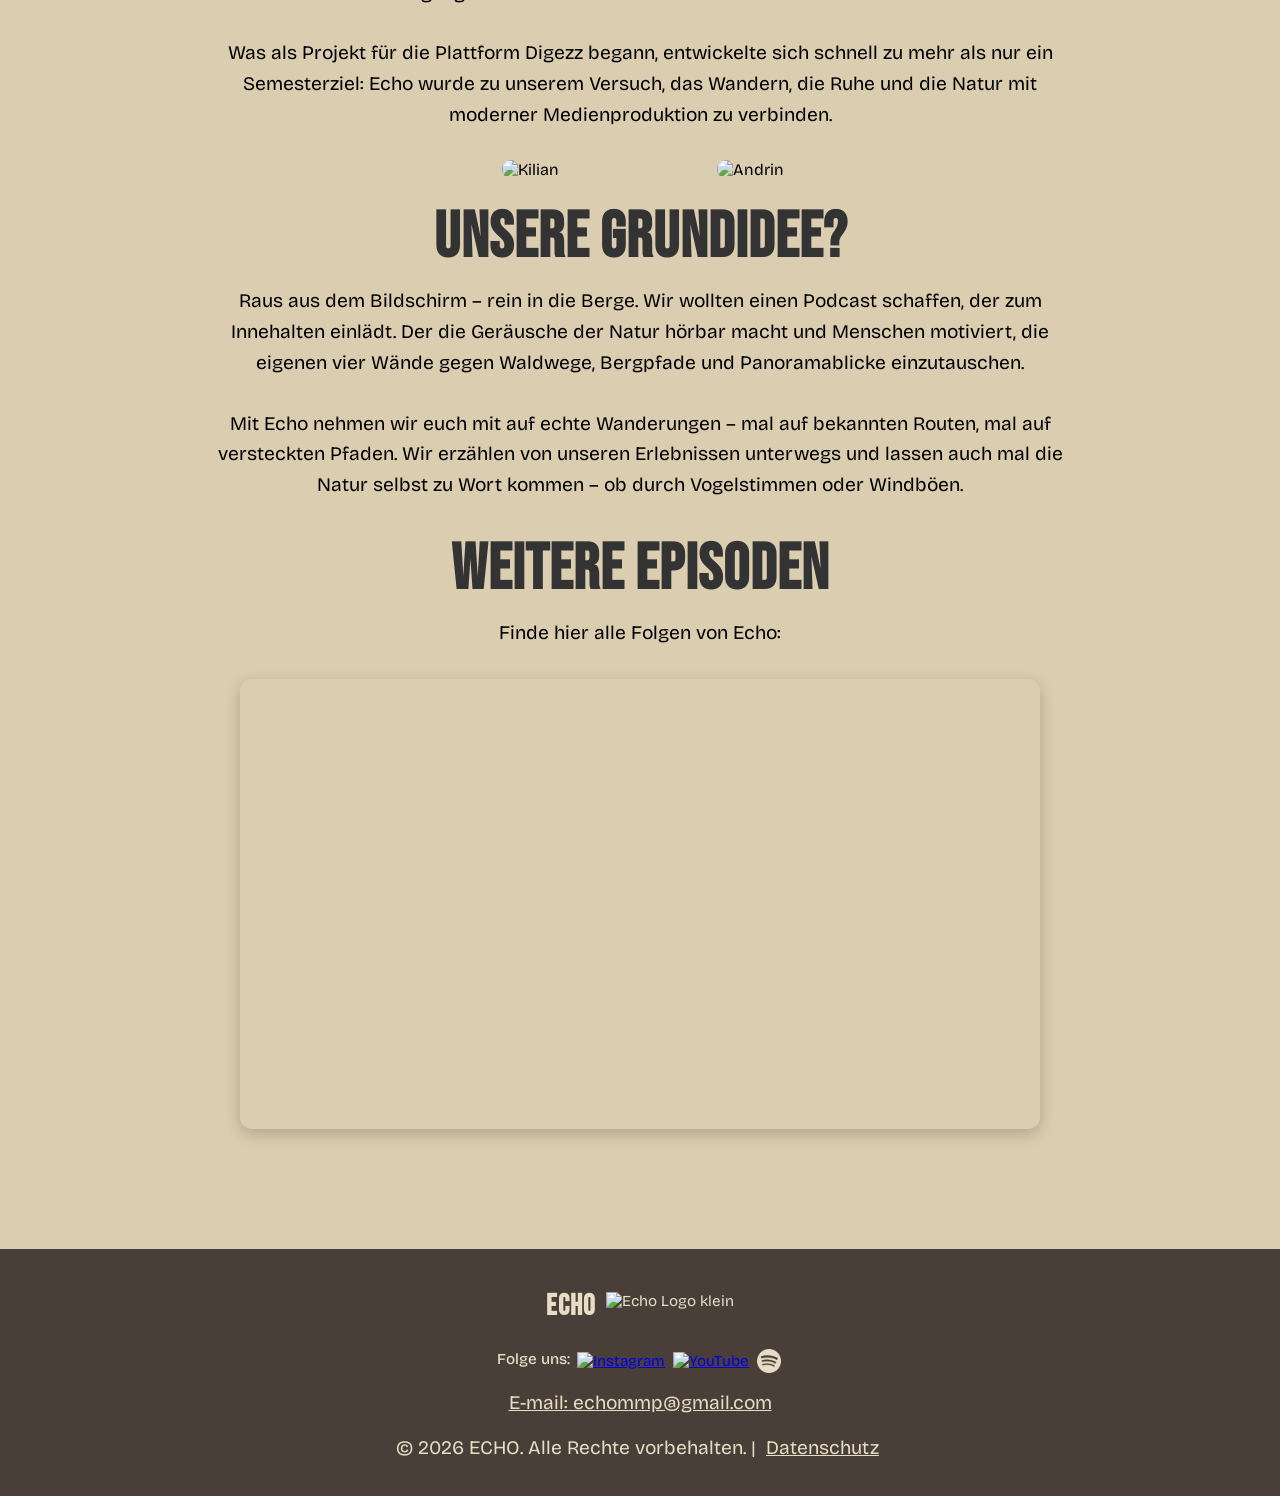
==== commit f8e9fb94: "az az" ====
--- a/index.html
+++ b/index.html
@@ -125,7 +125,7 @@
 
     <div class="footer-links">
       <p>
-        &copy; 2025 ECHO. Alle Rechte vorbehalten. |
+        &copy; 2026 ECHO. Alle Rechte vorbehalten. |
         <a href="datenschutz.html">Datenschutz</a> 
       </p>
     </div>
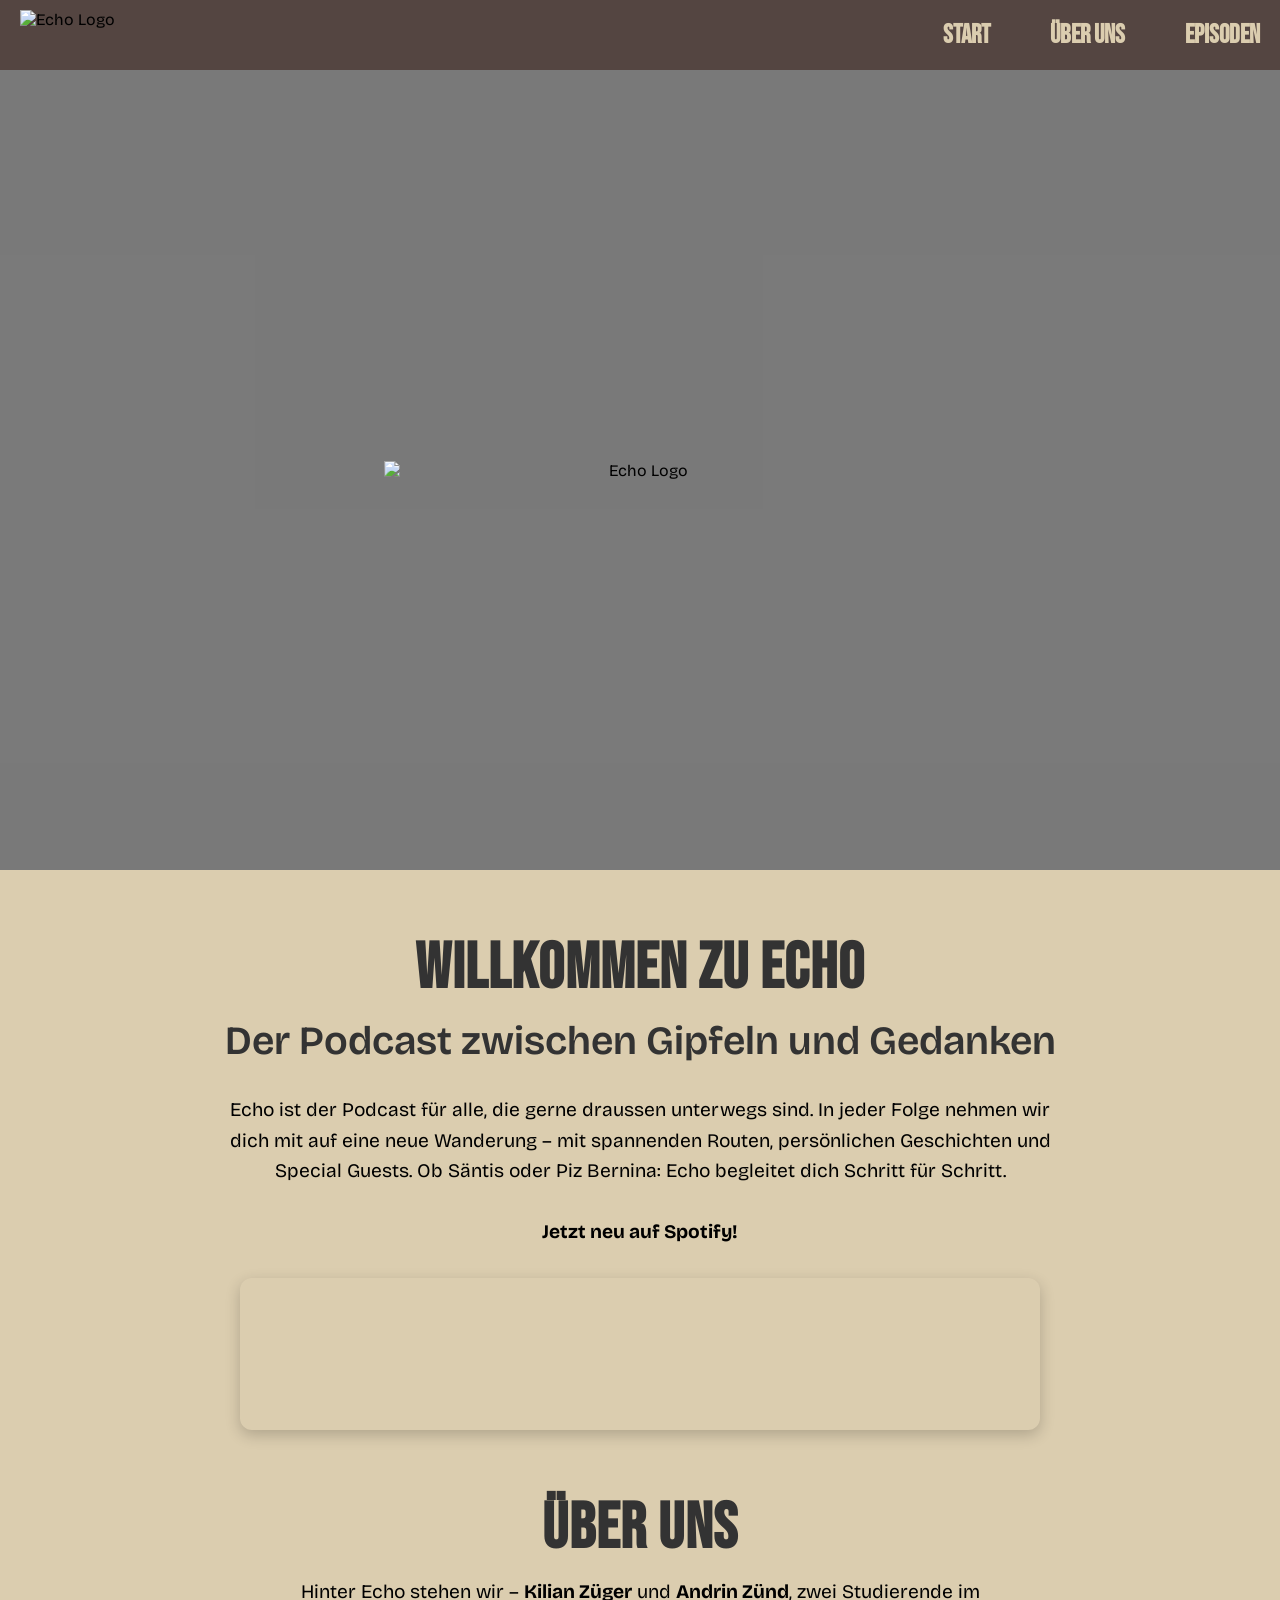
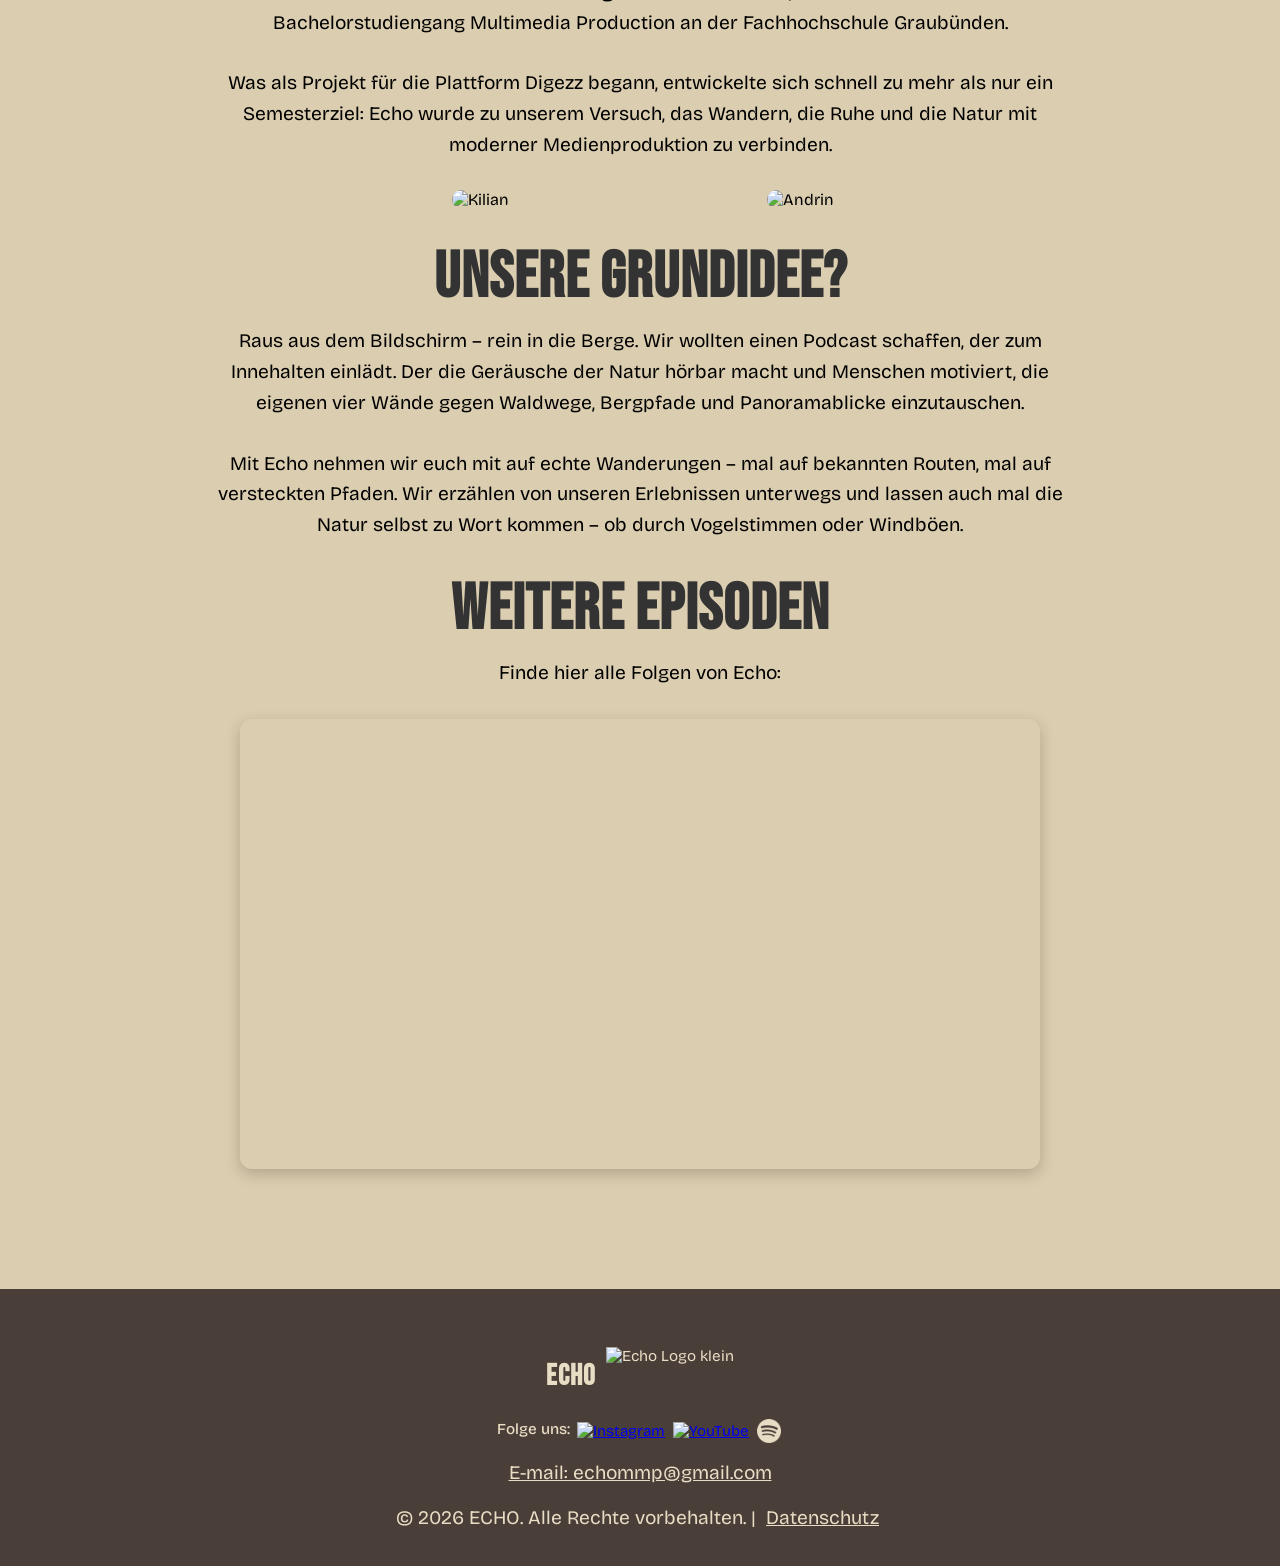
==== commit e0139c2a: "az az" ====
--- a/index.html
+++ b/index.html
@@ -11,7 +11,7 @@
   <link href="https://fonts.googleapis.com/css2?family=Bebas+Neue&family=Bricolage+Grotesque:opsz,wght@12..96,200..800&display=swap" rel="stylesheet" />
 
   <!-- Stylesheet -->
-  <link rel="stylesheet" href="stylev5.css" />
+  <link rel="stylesheet" href="stylev6.css" />
 </head>
 
 <body>
--- a/stylev6.css
+++ b/stylev6.css
@@ -0,0 +1,586 @@
+/* === RESET === */
+* {
+  margin: 0;
+  padding: 0;
+  box-sizing: border-box;
+}
+
+/* === BASISLAYOUT === */
+body {
+  font-family: 'Bricolage Grotesque', sans-serif;
+  background: #f4f4f4;
+  color: #000;
+  text-align: center;
+}
+
+h2 {
+  font-family: 'Bebas Neue', sans-serif;
+  font-size: clamp(3rem, 5vw, 5.5rem);
+  letter-spacing: 1px;
+  margin-top: 30px;
+  margin-bottom: 10px;
+  color: #333333;
+
+}
+
+h3 {
+  font-size: clamp(1.5rem, 4vw, 2.5rem);
+  color: #333333;
+  margin-bottom: 30px;
+  font-weight: 600;
+}
+
+p {
+  font-size: clamp(1rem, 1.5vw, 1.25rem);
+  line-height: 1.6;
+  margin-bottom: 30px;
+  width: 100%;
+  max-width: 900px;
+  margin-inline: auto;
+  padding-inline: 20px;
+}
+
+
+/* === HEADER === */
+.site-header {
+  background-color: #544541;
+  padding: 10px 0;
+  position: sticky;
+  top: 0;
+  z-index: 1000;
+}
+
+.header-container {
+  margin: 0 auto;
+  padding: 0 20px;
+  display: flex;
+  align-items: center;
+  justify-content: space-between;
+}
+
+.logo {
+  height: 50px;
+}
+
+.nav-list {
+  list-style: none;
+  display: flex;
+  gap: 60px;
+  font-family: 'Bebas Neue', sans-serif;
+}
+
+.nav-list li a {
+  text-decoration: none;
+  color: #DBCDAF;
+  font-weight: bold;
+  font-size: 1.6rem;
+}
+
+.nav-list li a:hover {
+  text-decoration: underline;
+}
+
+/* === HERO-SLIDESHOW === */
+.hero {
+  position: relative;
+  height: 800px;
+  overflow: hidden;
+ 
+}
+
+.hero-bg,
+.bg1,
+.bg2 {
+  position: absolute;
+  top: 0; left: 0;
+  width: 100%;
+  height: 100%;
+  background: center / cover no-repeat;
+  transition: opacity 2s ease-in-out;
+  z-index: 0;
+  
+}
+
+.bg2 { opacity: 0; }
+
+.hero-overlay {
+  position: relative;
+  z-index: 2;
+  background: rgba(0, 0, 0, 0.5);
+  display: flex;
+  align-items: center;
+  justify-content: center;
+  height: 100%;
+  
+}
+
+.hero-logo {
+  width: 40vw;
+  min-width: 500px;
+  height: auto;
+}
+
+/* === MAIN === */
+main {
+  background-color: #DBCDAF;
+  padding: 20px 0px;
+  padding-bottom: 0px;
+  padding-top: 30px;
+  
+}
+
+/* === VIDEO === */
+.video-container {
+  max-width: 800px;
+  margin: 0 auto;
+  border-radius: 12px;
+  overflow: hidden;
+  box-shadow: 0 5px 15px rgba(0,0,0,0.2);
+  width: calc(100% - 20px); 
+}
+
+.video-container iframe {
+  width: 100%;
+  height: 152px;   /* Episode */
+  display: block;
+  border: 0;
+
+}
+.video-container-folgen {
+  max-width: 800px;
+  aspect-ratio: 16 / 9;
+  margin: 0 auto;
+  border-radius: 12px;
+  overflow: hidden;
+  box-shadow: 0 5px 15px rgba(0, 0, 0, 0.2);
+  position: relative;
+  cursor: pointer;
+  width: calc(100% - 20px); 
+}
+
+
+.video-container-folgen iframe {
+  width: 100%;
+  height: 100%;
+  object-fit: cover;
+  display: block;
+  border: none;
+  
+}
+#ueberuns {
+  margin-top: 60px;
+}
+/* === TEAM === */
+.team-photos {
+  display: flex;
+  gap: 20px;
+  justify-content: center;
+  margin-bottom: 20px;
+}
+
+.team-member {
+  position: relative;
+  width: 300px;
+  overflow: hidden;
+  border-radius: 10px;
+}
+
+.team-member img {
+  width: 100%;
+  border-radius: 10px;
+  transition: transform 0.3s ease;
+  
+}
+
+.team-member:hover img {
+  transform: scale(1.05);
+}
+
+.overlay {
+  position: absolute;
+  top: 0; left: 0;
+  width: 100%; height: 100%;
+  background: rgba(0, 0, 0, 0.6);
+  color: white;
+  display: flex;
+  justify-content: center;
+  align-items: center;
+  font-size: 1.2em;
+  font-weight: bold;
+  opacity: 0;
+  transition: opacity 0.3s ease;
+  border-radius: 10px;
+  text-align: center;
+}
+
+.team-member:hover .overlay {
+  opacity: 1;
+}
+
+.overlay a {
+  color: white;
+  text-decoration: none;
+  font-size: 1.2em;
+  font-weight: bold;
+  transition: text-shadow 0.3s ease;
+}
+
+/* === EPISODEN === */
+.episodes {
+  background-color: #dbcdaf;
+  color: black;
+  padding-bottom: 80px;
+}
+
+.episodes-header {
+  max-width: 1200px;
+  margin: 0 auto 40px;
+}
+
+.episode-icon {
+  width: 40px;
+  margin-bottom: 10px;
+}
+
+.cover-image img {
+  width: 100%;
+  max-width: 750px;
+  margin: 40px auto;
+  display: block;
+  border-radius: 10px;
+  box-shadow: 0 4px 10px rgba(0,0,0,0.3);
+  transition: transform 0.3s;
+}
+
+.cover-image img:hover {
+  transform: scale(1.02);
+}
+
+.episode-thumbs {
+  display: flex;
+  flex-wrap: wrap;
+  justify-content: center;
+  gap: 20px;
+  margin-top: 40px;
+}
+
+.episode-thumbs img {
+  width: 120px;
+  height: auto;
+  border-radius: 5px;
+  box-shadow: 0 4px 10px rgba(0,0,0,0.3);
+  transition: transform 0.3s;
+}
+
+.episode-thumbs img:hover {
+  transform: scale(1.05);
+}
+
+/* === FOOTER === */
+.site-footer {
+  background-color: #4a3e38;
+  color: #e7ddc4;
+  text-align: center;
+  padding: 40px 20px 2px;
+  font-size: 0.95rem;
+}
+
+.footer-logo {
+  display: flex;
+  align-items: center;
+  justify-content: center;
+  gap: 10px;
+  margin-bottom: 15px;
+}
+
+.footer-logo h2 {
+  font-size: 1.8rem;
+  font-weight: bold;
+  
+}
+
+.footer-logo img {
+  height: 30px;
+  margin-bottom: 8px;
+}
+
+.social-media {
+  margin-bottom: 15px;
+}
+
+.social-media span {
+  margin-right: 1px;
+  font-weight: 500;
+}
+
+.social-media a img {
+  height: 24px;
+  margin: 0 2px;
+  vertical-align: middle;
+  transition: transform 0.2s;
+}
+
+.social-media a img:hover {
+  transform: scale(1.2);
+}
+
+.footer-links a {
+  color: #e7ddc4;
+  text-decoration: underline;
+  margin: 0 5px;
+}
+.email a{
+    
+    font-family: 'Bricolage Grotesque', sans-serif;
+    color: #e7ddc4;
+    
+  }
+  .email{
+  margin-bottom: 15px;
+}
+.email-datenschutz a{
+    
+    font-family: 'Bricolage Grotesque', sans-serif;
+    color: #333333;
+    
+  }
+  .email-datenschutz{
+  margin-bottom: 15px;
+}
+  .echofooter{
+    color: #e7ddc4;
+  }
+  .datenschutz h2{
+    margin-bottom: 30px;
+    
+
+  }
+  .stand-datenschutz {
+    padding: 10px;
+    margin-bottom: 0px;
+    
+  
+  }
+
+
+@media (max-width: 768px) {
+  
+
+
+
+  .video-container {
+    margin-left: 12px;
+    margin-right: 12px;
+  }
+  
+
+   .video-container-folgen {
+    margin-left: 5px;
+    width: calc(100% - 10px); 
+
+    
+  }
+
+
+
+  /* === HERO === */
+  .hero {
+    height: 400px;
+    margin-top: 0;
+  }
+
+  .hero-logo {
+    width: 80vw;
+    min-width: unset;
+  }
+
+  /* === TEXT UND TITEL === */
+  h2 {
+    font-size: 8vw;
+    margin-top: 10px;
+  }
+
+  h3 {
+    font-size: 4.5vw;
+    margin-left: 15px;
+    margin-right: 15px;
+  }
+
+  p {
+    font-size: 1rem;
+    padding: 0 15px;
+  }
+
+  }
+
+  /* === VIDEO === */
+ @media (max-width: 670px) {
+    /* === HEADER === */
+  .site-header {
+    padding: 10px 0;
+  }
+
+  .logo {
+    display: none;
+  }
+
+  .header-container {
+    flex-direction: row;
+    justify-content: center;
+    align-items: center;
+    gap: 30px;
+  }
+
+  .nav-list {
+    flex-direction: row;
+    flex-wrap: wrap;
+    justify-content: center;
+    gap: 20vw; /* weiter auseinander */
+  }
+
+    .nav-list li a {
+    font-size: 5vw;
+    
+  }
+
+  .video-container-folgen {
+    height: 360px !important;
+    aspect-ratio: auto;
+    box-shadow: none;
+    cursor: default;
+    
+    
+  }
+
+     .video-container {
+    all: unset;                 /* ← ALLES zurücksetzen */
+    display: block;
+    width: 100%;
+    max-width: calc(100% - 30px);
+    margin: 0 auto;
+  }
+
+  .video-container iframe {
+    width: 100%;
+    height: 300px;              /* Spotify-Hochformat */
+    border-radius: 12px;
+    display: block;
+  }
+
+  
+
+  /* === TEAM === */
+ 
+ .team-photos {
+    display: flex;
+    flex-direction: column;
+    gap: 20px;
+    align-items: center;
+    margin-bottom: 40px;
+  }
+
+  /* 2. Jedes Team-Member als Column-Container: Bild oben, Text unten */
+  .team-member { 
+    flex-direction: column;
+    align-items: center;
+    width: 40vw;
+  }
+
+  /* 3. Bild auf mobile-freundliche Breite skalieren */
+  .team-member img {
+  
+    height: auto;
+    border-radius: 8px;
+  }
+
+  /* 4. Name ganz einfach als Text unter dem Bild */
+  .team-member .overlay {
+    position: static;     /* kein Overlay mehr */
+    margin-top: 6px;      /* Abstand Bild ↔ Name */
+    background: none;     /* kein Hintergrund */
+    padding: 0;
+   
+    font-size: 3vw;
+    font-weight: 600;
+    color: #333;          /* dunkle Textfarbe */
+    text-align: center;
+    white-space: nowrap;  /* verhindert Umbruch */
+     text-decoration: underline;
+  }
+    .team-member .overlay {
+    opacity: 1 !important;
+    visibility: visible !important;
+    position: static;      /* ganz normal im Fluss, unter dem Bild */
+    margin-top: 6px;       /* Abstand Bild ↔ Text */
+    
+  }
+  .overlay a {
+    color:#333333
+   }
+   
+
+  /* Hover/Active-Transform überschreiben */
+  .team-member:hover img,
+  .team-member:active img {
+    transform: none !important;
+  }
+
+
+
+  /* === EPISODEN === */
+  .episodes {
+    padding: 0px 10px;
+    padding-bottom: 60px;
+  }
+
+  .episode-thumbs {
+    gap: 10px;
+    justify-content: center;
+  }
+
+  .episode-thumbs img {
+    width: 90px;
+  }
+
+  .cover-image img {
+    margin: 20px auto;
+  }
+  /* === FOOTER === */
+  .footer-logo {
+  
+    gap: 6px;
+  }
+
+  .footer-logo h2 {
+    font-size: 1.3rem;
+  }
+
+  .footer-logo img {
+    height: 24px;
+    margin-bottom: 6px;
+  }
+
+  .footer-links p {
+    font-size: 0.8rem;
+    padding: 0 10px;
+  }
+
+  .social-media {
+    margin-bottom: 15px;
+  }
+
+  .social-media a img {
+    height: 20px;
+  }
+  
+}
+@media (max-width: 530px) {
+  .video-container iframe {
+    width: 100%;
+    height: 360px;              /* Spotify-Hochformat */
+    border-radius: 12px;
+    display: block;
+  }
+
+}
+
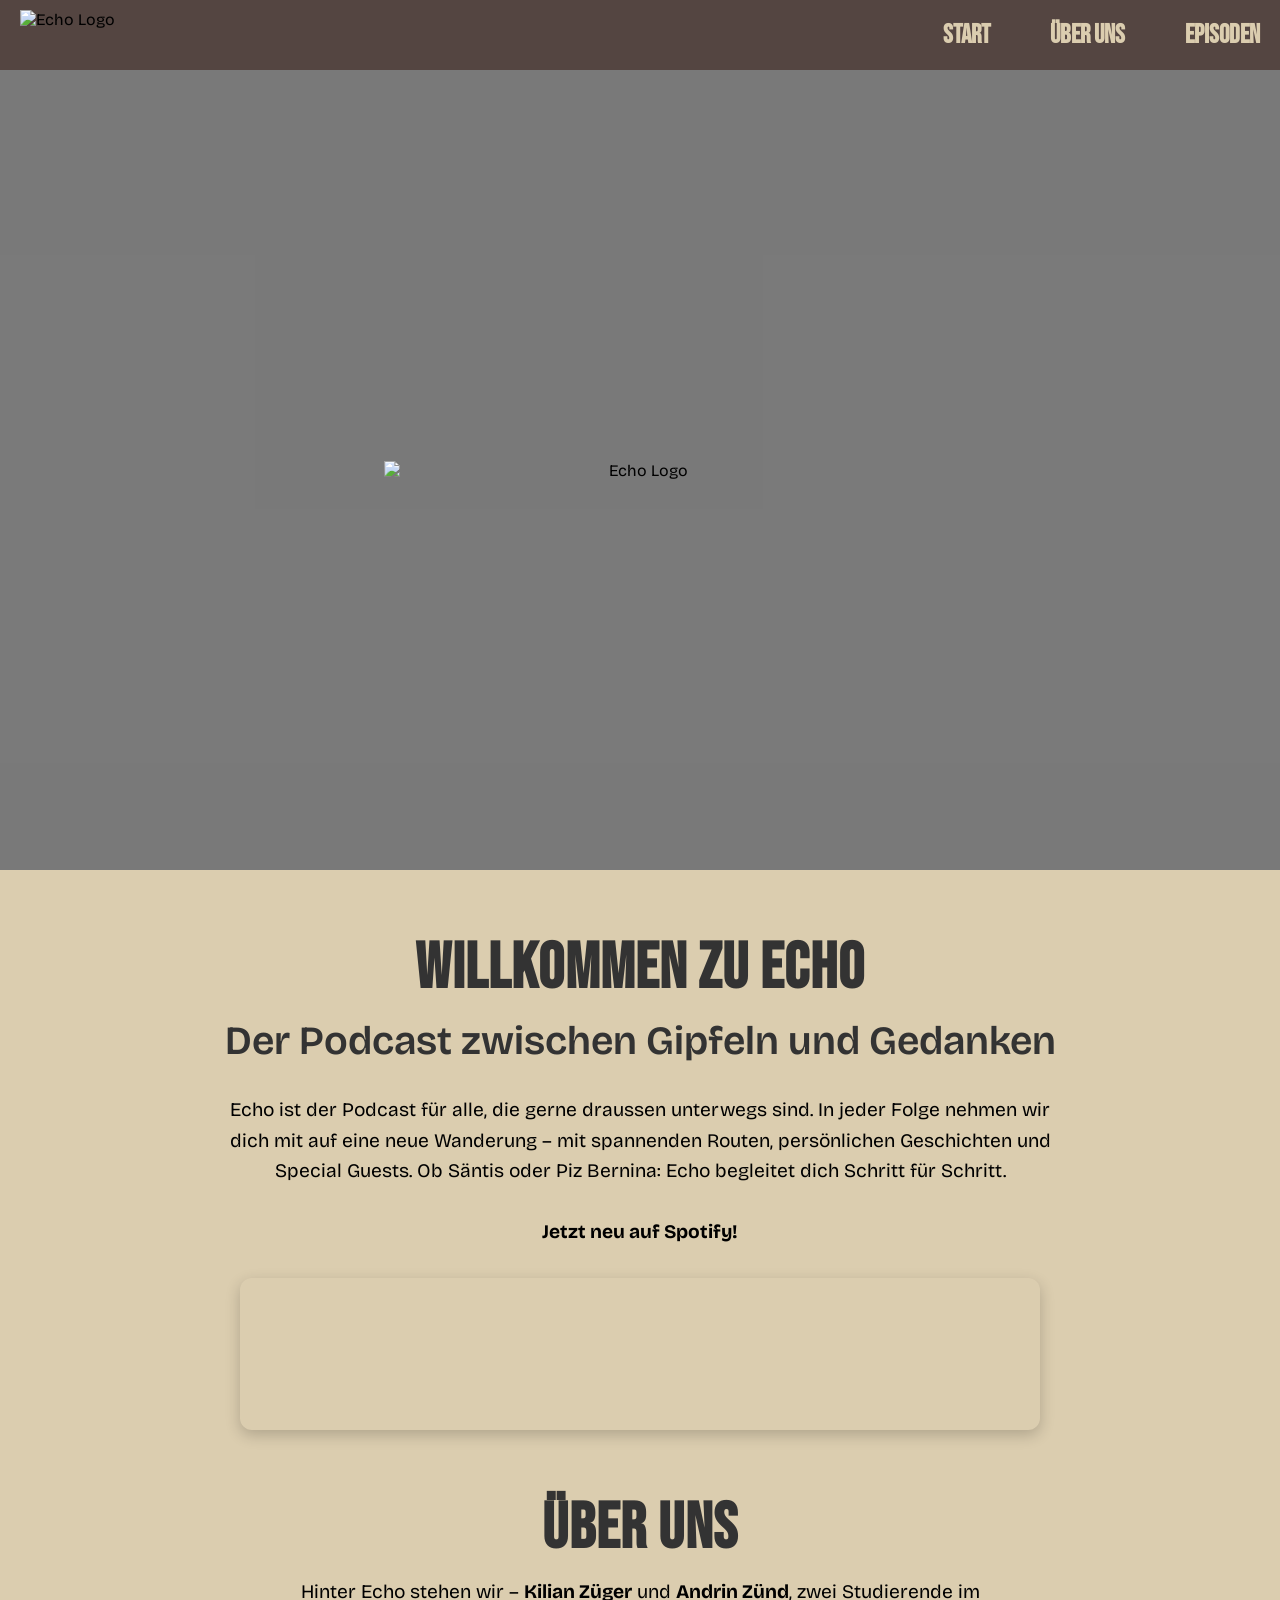
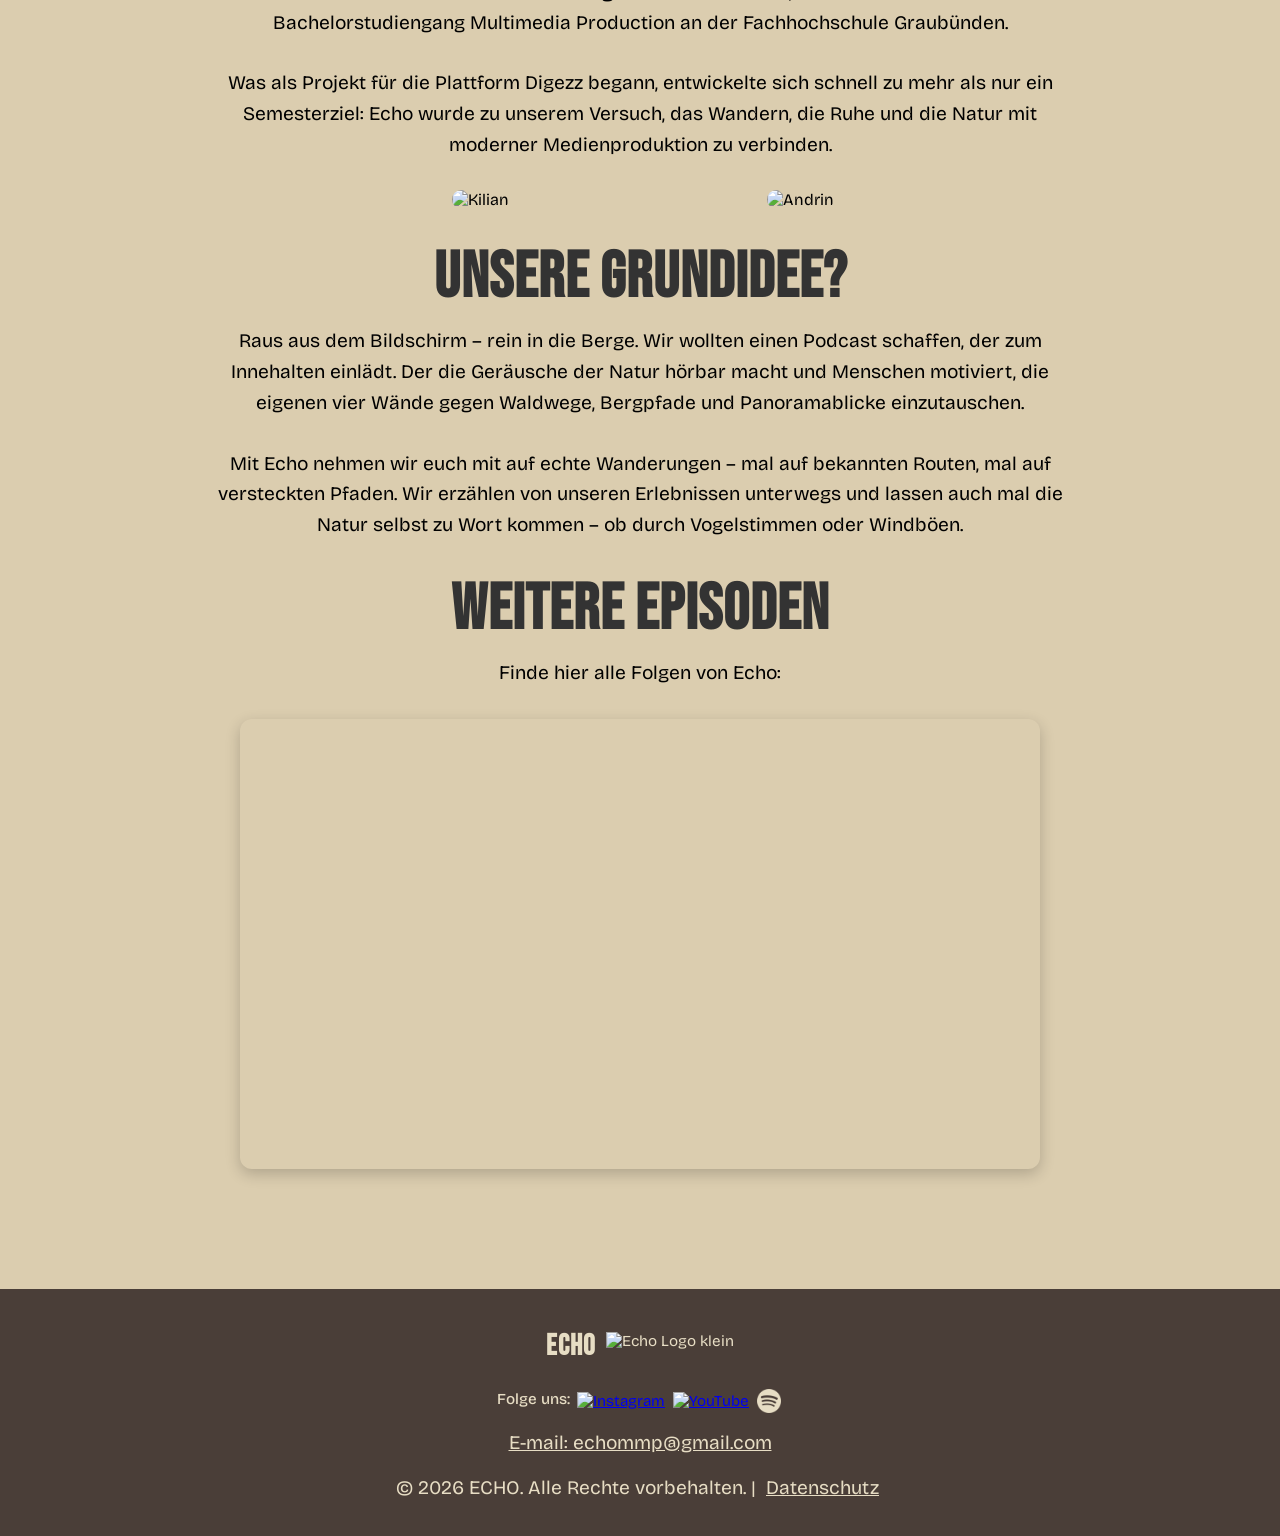
==== commit c55f2183: "az az" ====
--- a/index.html
+++ b/index.html
@@ -11,7 +11,7 @@
   <link href="https://fonts.googleapis.com/css2?family=Bebas+Neue&family=Bricolage+Grotesque:opsz,wght@12..96,200..800&display=swap" rel="stylesheet" />
 
   <!-- Stylesheet -->
-  <link rel="stylesheet" href="stylev6.css" />
+  <link rel="stylesheet" href="stylev7.css" />
 </head>
 
 <body>
--- a/stylev7.css
+++ b/stylev7.css
@@ -0,0 +1,593 @@
+/* === RESET === */
+* {
+  margin: 0;
+  padding: 0;
+  box-sizing: border-box;
+}
+
+/* === BASISLAYOUT === */
+body {
+  font-family: 'Bricolage Grotesque', sans-serif;
+  background: #f4f4f4;
+  color: #000;
+  text-align: center;
+}
+
+h2 {
+  font-family: 'Bebas Neue', sans-serif;
+  font-size: clamp(3rem, 5vw, 5.5rem);
+  letter-spacing: 1px;
+  margin-top: 30px;
+  margin-bottom: 10px;
+  color: #333333;
+
+}
+
+h3 {
+  font-size: clamp(1.5rem, 4vw, 2.5rem);
+  color: #333333;
+  margin-bottom: 30px;
+  font-weight: 600;
+}
+
+p {
+  font-size: clamp(1rem, 1.5vw, 1.25rem);
+  line-height: 1.6;
+  margin-bottom: 30px;
+  width: 100%;
+  max-width: 900px;
+  margin-inline: auto;
+  padding-inline: 20px;
+}
+
+
+/* === HEADER === */
+.site-header {
+  background-color: #544541;
+  padding: 10px 0;
+  position: sticky;
+  top: 0;
+  z-index: 1000;
+}
+
+.header-container {
+  margin: 0 auto;
+  padding: 0 20px;
+  display: flex;
+  align-items: center;
+  justify-content: space-between;
+}
+
+.logo {
+  height: 50px;
+}
+
+.nav-list {
+  list-style: none;
+  display: flex;
+  gap: 60px;
+  font-family: 'Bebas Neue', sans-serif;
+}
+
+.nav-list li a {
+  text-decoration: none;
+  color: #DBCDAF;
+  font-weight: bold;
+  font-size: 1.6rem;
+}
+
+.nav-list li a:hover {
+  text-decoration: underline;
+}
+
+/* === HERO-SLIDESHOW === */
+.hero {
+  position: relative;
+  height: 800px;
+  overflow: hidden;
+ 
+}
+
+.hero-bg,
+.bg1,
+.bg2 {
+  position: absolute;
+  top: 0; left: 0;
+  width: 100%;
+  height: 100%;
+  background: center / cover no-repeat;
+  transition: opacity 2s ease-in-out;
+  z-index: 0;
+  
+}
+
+.bg2 { opacity: 0; }
+
+.hero-overlay {
+  position: relative;
+  z-index: 2;
+  background: rgba(0, 0, 0, 0.5);
+  display: flex;
+  align-items: center;
+  justify-content: center;
+  height: 100%;
+  
+}
+
+.hero-logo {
+  width: 40vw;
+  min-width: 500px;
+  height: auto;
+}
+
+/* === MAIN === */
+main {
+  background-color: #DBCDAF;
+  padding: 20px 0px;
+  padding-bottom: 0px;
+  padding-top: 30px;
+  
+}
+
+/* === VIDEO === */
+.video-container {
+  max-width: 800px;
+  margin: 0 auto;
+  border-radius: 12px;
+  overflow: hidden;
+  box-shadow: 0 5px 15px rgba(0,0,0,0.2);
+  width: calc(100% - 20px); 
+}
+
+.video-container iframe {
+  width: 100%;
+  height: 152px;   /* Episode */
+  display: block;
+  border: 0;
+
+}
+.video-container-folgen {
+  max-width: 800px;
+  aspect-ratio: 16 / 9;
+  margin: 0 auto;
+  border-radius: 12px;
+  overflow: hidden;
+  box-shadow: 0 5px 15px rgba(0, 0, 0, 0.2);
+  position: relative;
+  cursor: pointer;
+  width: calc(100% - 20px); 
+}
+
+
+.video-container-folgen iframe {
+  width: 100%;
+  height: 100%;
+  object-fit: cover;
+  display: block;
+  border: none;
+  
+}
+#ueberuns {
+  margin-top: 60px;
+}
+/* === TEAM === */
+.team-photos {
+  display: flex;
+  gap: 20px;
+  justify-content: center;
+  margin-bottom: 20px;
+}
+
+.team-member {
+  position: relative;
+  width: 300px;
+  overflow: hidden;
+  border-radius: 10px;
+}
+
+.team-member img {
+  width: 100%;
+  border-radius: 10px;
+  transition: transform 0.3s ease;
+  
+}
+
+.team-member:hover img {
+  transform: scale(1.05);
+}
+
+.overlay {
+  position: absolute;
+  top: 0; left: 0;
+  width: 100%; height: 100%;
+  background: rgba(0, 0, 0, 0.6);
+  color: white;
+  display: flex;
+  justify-content: center;
+  align-items: center;
+  font-size: 1.2em;
+  font-weight: bold;
+  opacity: 0;
+  transition: opacity 0.3s ease;
+  border-radius: 10px;
+  text-align: center;
+}
+
+.team-member:hover .overlay {
+  opacity: 1;
+}
+
+.overlay a {
+  color: white;
+  text-decoration: none;
+  font-size: 1.2em;
+  font-weight: bold;
+  transition: text-shadow 0.3s ease;
+}
+
+/* === EPISODEN === */
+.episodes {
+  background-color: #dbcdaf;
+  color: black;
+  padding-bottom: 80px;
+}
+
+.episodes-header {
+  max-width: 1200px;
+  margin: 0 auto 40px;
+}
+
+.episode-icon {
+  width: 40px;
+  margin-bottom: 10px;
+}
+
+.cover-image img {
+  width: 100%;
+  max-width: 750px;
+  margin: 40px auto;
+  display: block;
+  border-radius: 10px;
+  box-shadow: 0 4px 10px rgba(0,0,0,0.3);
+  transition: transform 0.3s;
+}
+
+.cover-image img:hover {
+  transform: scale(1.02);
+}
+
+.episode-thumbs {
+  display: flex;
+  flex-wrap: wrap;
+  justify-content: center;
+  gap: 20px;
+  margin-top: 40px;
+}
+
+.episode-thumbs img {
+  width: 120px;
+  height: auto;
+  border-radius: 5px;
+  box-shadow: 0 4px 10px rgba(0,0,0,0.3);
+  transition: transform 0.3s;
+}
+
+.episode-thumbs img:hover {
+  transform: scale(1.05);
+}
+
+/* === FOOTER === */
+.site-footer {
+  background-color: #4a3e38;
+  color: #e7ddc4;
+  text-align: center;
+  padding: 40px 20px 2px;
+  font-size: 0.95rem;
+}
+
+.footer-logo {
+  display: flex;
+  align-items: center;
+  justify-content: center;
+  gap: 10px;
+  margin-bottom: 15px;
+}
+
+.footer-logo h2 {
+  font-size: 1.8rem;
+  font-weight: bold;
+  
+}
+
+.footer-logo img {
+  height: 30px;
+  margin-bottom: 8px;
+}
+
+.social-media {
+  margin-bottom: 15px;
+}
+
+.social-media span {
+  margin-right: 1px;
+  font-weight: 500;
+}
+
+.social-media a img {
+  height: 24px;
+  margin: 0 2px;
+  vertical-align: middle;
+  transition: transform 0.2s;
+}
+
+.social-media a img:hover {
+  transform: scale(1.2);
+}
+
+.footer-links a {
+  color: #e7ddc4;
+  text-decoration: underline;
+  margin: 0 5px;
+}
+.email a{
+    
+    font-family: 'Bricolage Grotesque', sans-serif;
+    color: #e7ddc4;
+    
+  }
+  .email{
+  margin-bottom: 15px;
+}
+.email-datenschutz a{
+    
+    font-family: 'Bricolage Grotesque', sans-serif;
+    color: #333333;
+    
+  }
+  .email-datenschutz{
+  margin-bottom: 15px;
+}
+  .echofooter{
+    color: #e7ddc4;
+  }
+  .datenschutz h2{
+    margin-bottom: 30px;
+    
+
+  }
+  .stand-datenschutz {
+    padding: 10px;
+    margin-bottom: 0px;
+    
+  
+  }
+  .footer-logo h2
+  {
+    margin-top: 0px;
+  }
+
+
+@media (max-width: 768px) {
+  
+
+
+
+  .video-container {
+    margin-left: 12px;
+    margin-right: 12px;
+  }
+  
+
+   .video-container-folgen {
+    margin-left: 5px;
+    width: calc(100% - 10px); 
+
+    
+  }
+
+
+
+  /* === HERO === */
+  .hero {
+    height: 400px;
+    margin-top: 0;
+  }
+
+  .hero-logo {
+    width: 80vw;
+    min-width: unset;
+  }
+
+  /* === TEXT UND TITEL === */
+  h2 {
+    font-size: 8vw;
+    margin-top: 10px;
+  }
+
+  h3 {
+    font-size: 4.5vw;
+    margin-left: 15px;
+    margin-right: 15px;
+  }
+
+  p {
+    font-size: 1rem;
+    padding: 0 15px;
+  }
+ .footer-logo h2
+  {
+    margin-top: 0px;
+  }
+  }
+
+  /* === VIDEO === */
+ @media (max-width: 670px) {
+    /* === HEADER === */
+  .site-header {
+    padding: 10px 0;
+  }
+
+  .logo {
+    display: none;
+  }
+
+  .header-container {
+    flex-direction: row;
+    justify-content: center;
+    align-items: center;
+    gap: 30px;
+  }
+
+  .nav-list {
+    flex-direction: row;
+    flex-wrap: wrap;
+    justify-content: center;
+    gap: 20vw; /* weiter auseinander */
+  }
+
+    .nav-list li a {
+    font-size: 5vw;
+    
+  }
+
+  .video-container-folgen {
+    height: 360px !important;
+    aspect-ratio: auto;
+    box-shadow: none;
+    cursor: default;
+    
+    
+  }
+
+     .video-container {
+    all: unset;                 /* ← ALLES zurücksetzen */
+    display: block;
+    width: 100%;
+    max-width: calc(100% - 30px);
+    margin: 0 auto;
+  }
+
+  .video-container iframe {
+    width: 100%;
+    height: 300px;              /* Spotify-Hochformat */
+    border-radius: 12px;
+    display: block;
+  }
+
+  
+
+  /* === TEAM === */
+ 
+ .team-photos {
+    display: flex;
+    flex-direction: column;
+    gap: 20px;
+    align-items: center;
+    margin-bottom: 40px;
+  }
+
+  /* 2. Jedes Team-Member als Column-Container: Bild oben, Text unten */
+  .team-member { 
+    flex-direction: column;
+    align-items: center;
+    width: 40vw;
+  }
+
+  /* 3. Bild auf mobile-freundliche Breite skalieren */
+  .team-member img {
+  
+    height: auto;
+    border-radius: 8px;
+  }
+
+  /* 4. Name ganz einfach als Text unter dem Bild */
+  .team-member .overlay {
+    position: static;     /* kein Overlay mehr */
+    margin-top: 6px;      /* Abstand Bild ↔ Name */
+    background: none;     /* kein Hintergrund */
+    padding: 0;
+   
+    font-size: 3vw;
+    font-weight: 600;
+    color: #333;          /* dunkle Textfarbe */
+    text-align: center;
+    white-space: nowrap;  /* verhindert Umbruch */
+     text-decoration: underline;
+  }
+    .team-member .overlay {
+    opacity: 1 !important;
+    visibility: visible !important;
+    position: static;      /* ganz normal im Fluss, unter dem Bild */
+    margin-top: 6px;       /* Abstand Bild ↔ Text */
+    
+  }
+  .overlay a {
+    color:#333333
+   }
+   
+
+  /* Hover/Active-Transform überschreiben */
+  .team-member:hover img,
+  .team-member:active img {
+    transform: none !important;
+  }
+
+
+
+  /* === EPISODEN === */
+  .episodes {
+    padding: 0px 10px;
+    padding-bottom: 60px;
+  }
+
+  .episode-thumbs {
+    gap: 10px;
+    justify-content: center;
+  }
+
+  .episode-thumbs img {
+    width: 90px;
+  }
+
+  .cover-image img {
+    margin: 20px auto;
+  }
+  /* === FOOTER === */
+  .footer-logo {
+  
+    gap: 6px;
+  }
+
+  .footer-logo h2 {
+    font-size: 1.3rem;
+  }
+
+  .footer-logo img {
+    height: 24px;
+    margin-bottom: 6px;
+  }
+
+  .footer-links p {
+    font-size: 0.8rem;
+    padding: 0 10px;
+  }
+
+  .social-media {
+    margin-bottom: 15px;
+  }
+
+  .social-media a img {
+    height: 20px;
+  }
+  
+}
+@media (max-width: 530px) {
+  .video-container iframe {
+    width: 100%;
+    height: 360px;              /* Spotify-Hochformat */
+    border-radius: 12px;
+    display: block;
+  }
+
+}
+
